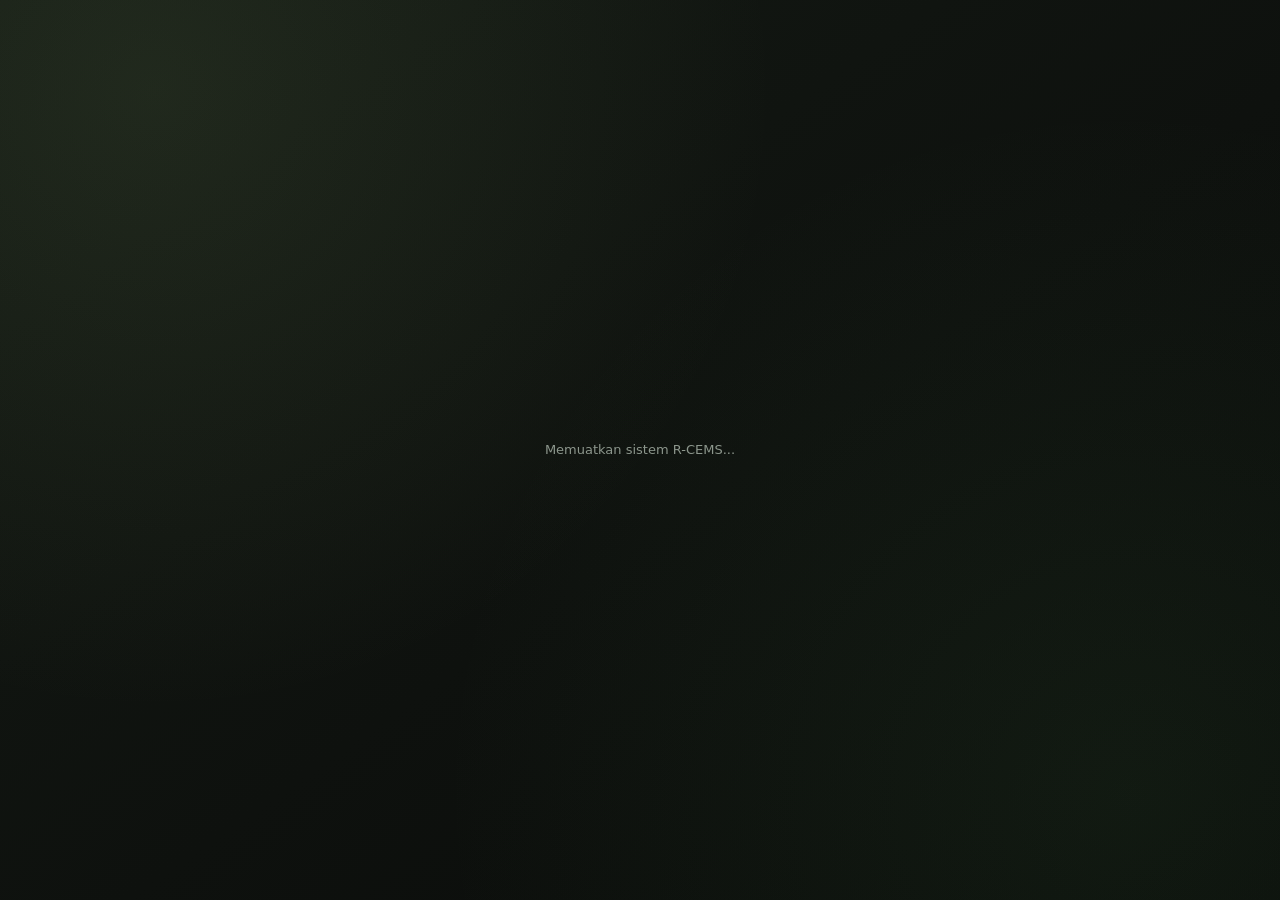
==== dashboard.html @ eef43d28 "fix: security, atomic storage, 3 labs, unified dashboard, and prediction engine" ====
<!DOCTYPE html>
<html lang="ms">
<head>
  <meta charset="UTF-8">
  <meta name="viewport" content="width=device-width, initial-scale=1.0">
  <title>Papan Pemuka · R-CEMS KVAS</title>
  <link rel="icon" type="image/png" href="assets/kvas-logo.png">
  <link rel="stylesheet" href="style.css">
</head>
<body>

  <div id="authLoading" class="auth-loading">
    <p>Memuatkan sistem R-CEMS...</p>
  </div>

  <div id="appShell" class="app-shell" hidden>
    <aside class="sidebar" id="sidebar">
      <div class="brand">
        <div class="brand-left">
          <button type="button" id="toggleSidebarBtn" class="brand-icon" title="Kecilkan / Buka Sidebar">
            <img src="assets/kvas-logo.png" alt="KVAS" class="brand-logo" onerror="this.hidden=true; this.nextElementSibling.hidden=false;">
            <span class="brand-fallback-text" hidden>KV</span>
          </button>
          <div class="brand-text">
            <h2>R-CEMS</h2>
          </div>
        </div>
      </div>

      <nav class="sidebar-nav" id="sidebarNav">
        <a class="nav-link active" href="#dashboard" data-section="dashboard">
          <svg width="18" height="18" viewBox="0 0 24 24" fill="none" stroke="currentColor" stroke-width="2"><rect x="3" y="3" width="7" height="7"></rect><rect x="14" y="3" width="7" height="7"></rect><rect x="14" y="14" width="7" height="7"></rect><rect x="3" y="14" width="7" height="7"></rect></svg>
          <span>Papan Pemuka</span>
        </a>
        <a class="nav-link" href="#peralatan" data-section="peralatan">
          <svg width="18" height="18" viewBox="0 0 24 24" fill="none" stroke="currentColor" stroke-width="2"><rect x="2" y="3" width="20" height="14" rx="2"></rect><line x1="8" y1="21" x2="16" y2="21"></line><line x1="12" y1="17" x2="12" y2="21"></line></svg>
          <span>Peralatan</span>
        </a>
        <a class="nav-link" href="#penyelenggaraan" data-section="penyelenggaraan">
          <svg width="18" height="18" viewBox="0 0 24 24" fill="none" stroke="currentColor" stroke-width="2"><path d="M14.7 6.3a1 1 0 0 0 0 1.4l1.6 1.6a1 1 0 0 0 1.4 0l3.77-3.77a6 6 0 0 1-7.94 7.94l-6.91 6.91a2.12 2.12 0 0 1-3-3l6.91-6.91a6 6 0 0 1 7.94-7.94l-3.76 3.76z"></path></svg>
          <span>Penyelenggaraan</span>
        </a>
        <a class="nav-link" href="#modul-ramalan" data-section="modul-ramalan">
          <svg width="18" height="18" viewBox="0 0 24 24" fill="none" stroke="currentColor" stroke-width="2"><polyline points="22 12 18 12 15 21 9 3 6 12 2 12"></polyline></svg>
          <span>Ramalan Penyelenggaraan</span>
        </a>
        <a class="nav-link" href="#laporan" data-section="laporan">
          <svg width="18" height="18" viewBox="0 0 24 24" fill="none" stroke="currentColor" stroke-width="2"><path d="M14 2H6a2 2 0 0 0-2 2v16a2 2 0 0 0 2 2h12a2 2 0 0 0 2-2V8z"></path><polyline points="14 2 14 8 20 8"></polyline><line x1="16" y1="13" x2="8" y2="13"></line><line x1="16" y1="17" x2="8" y2="17"></line></svg>
          <span>Laporan</span>
        </a>
        <a class="nav-link" href="#tetapan" data-section="tetapan">
          <svg width="18" height="18" viewBox="0 0 24 24" fill="none" stroke="currentColor" stroke-width="2"><circle cx="12" cy="12" r="3"></circle><path d="M19.4 15a1.65 1.65 0 0 0 .33 1.82l.06.06a2 2 0 1 1-2.83 2.83l-.06-.06a1.65 1.65 0 0 0-1.82-.33 1.65 1.65 0 0 0-1 1.51V21a2 2 0 1 1-4 0v-.09A1.65 1.65 0 0 0 9 19.4a1.65 1.65 0 0 0-1.82.33l-.06.06a2 2 0 1 1-2.83-2.83l.06-.06a1.65 1.65 0 0 0 .33-1.82 1.65 1.65 0 0 0-1.51-1H3a2 2 0 1 1 0-4h.09A1.65 1.65 0 0 0 4.6 9a1.65 1.65 0 0 0-.33-1.82l-.06-.06a2 2 0 1 1 2.83-2.83l.06.06a1.65 1.65 0 0 0 1.82.33H9a1.65 1.65 0 0 0 1-1.51V3a2 2 0 1 1 4 0v.09a1.65 1.65 0 0 0 1 1.51 1.65 1.65 0 0 0 1.82-.33l.06-.06a2 2 0 1 1 2.83 2.83l-.06.06a1.65 1.65 0 0 0-.33 1.82V9c.26.6.77 1.02 1.51 1H21a2 2 0 1 1 0 4h-.09a1.65 1.65 0 0 0-1.51 1z"></path></svg>
          <span>Tetapan</span>
        </a>
      </nav>
    </aside>

    <main class="main-content">
      <header class="topbar">
        <div class="topbar-left">
          <select id="labSwitcher" class="input-field lab-select" aria-label="Pilih Makmal">
            <option value="ALL">Semua Makmal</option>
          </select>
        </div>

        <div class="topbar-search-wrap">
          <button type="button" id="openSearchModalBtn" class="topbar-search-trigger">
            <svg width="14" height="14" viewBox="0 0 24 24" fill="none" stroke="currentColor" stroke-width="2">
              <circle cx="11" cy="11" r="8"></circle>
              <line x1="21" y1="21" x2="16.65" y2="16.65"></line>
            </svg>
            <span>Cari peralatan, rekod atau fungsi...</span>
            <kbd class="search-kbd">Ctrl K</kbd>
          </button>
        </div>

        <div class="account-menu">
          <button type="button" id="accountBtn" class="account-trigger">
            <div class="avatar" id="userAvatar">U</div>
            <strong id="userName">Pengguna</strong>
            <svg class="chevron-icon" width="13" height="13" viewBox="0 0 24 24" fill="none" stroke="currentColor" stroke-width="2">
              <polyline points="6 9 12 15 18 9"></polyline>
            </svg>
          </button>

          <div id="accountDropdown" class="account-dropdown">
            <div class="dropdown-section">
              <div class="dropdown-section-title"><span>Organisasi</span></div>
              <div class="dropdown-info">
                <strong>Makmal Komputer SKR</strong>
                <small>Kolej Vokasional Alor Setar</small>
              </div>
            </div>
            <div class="dropdown-section">
              <div class="dropdown-section-title"><span>Akaun</span></div>
              <div class="dropdown-info">
                <strong id="dropdownUserName">Pengguna</strong>
                <small id="userRoleLabel" class="role-badge">Penyelia</small>
              </div>
            </div>
            <div class="dropdown-section">
              <button type="button" id="logoutBtn" class="dropdown-item danger">Log Keluar</button>
            </div>
          </div>
        </div>
      </header>

      <section id="dashboard" class="content-section active-section">
        <div id="topAlertBanner" class="alert-banner" hidden>
          <div class="alert-content">
            <p class="alert-title" id="alertBannerTitle">Amaran Peralatan</p>
            <p class="alert-desc" id="maintenanceAlertText"></p>
          </div>
          <button type="button" id="alertActionBtn" class="button button-outline">Semak Komputer Rosak</button>
        </div>

        <div class="stats-grid">
          <article class="stat-card"><p class="stat-label">Jumlah Komputer</p><strong class="stat-value" id="statTotal">0</strong><span class="stat-sub">Berdaftar</span></article>
          <article class="stat-card"><p class="stat-label">Dalam Keadaan Baik</p><strong class="stat-value green-text" id="statBaik">0</strong><span class="stat-sub green-text">Sedia digunakan</span></article>
          <article class="stat-card"><p class="stat-label">Perlu Perhatian</p><strong class="stat-value orange-text" id="statPerhatian">0</strong><span class="stat-sub orange-text">Perlu diperiksa</span></article>
          <article class="stat-card"><p class="stat-label">Rosak / Penyelenggaraan</p><strong class="stat-value red-text" id="statRosak">0</strong><span class="stat-sub red-text">Tindakan segera</span></article>
        </div>

        <div class="chart-card">
          <h3>Taburan Kesihatan Komputer Makmal</h3>
          <div class="stacked-bar-container">
            <div class="stacked-bar-label"><span>Kadar Kebolehgunaan Sistem</span><strong id="visualHealthRatio">0% Sedia Digunakan</strong></div>
            <div class="stacked-bar-track">
              <div id="barBaik" class="bar-segment segment-baik"></div>
              <div id="barPerhatian" class="bar-segment segment-perhatian"></div>
              <div id="barRosak" class="bar-segment segment-rosak"></div>
            </div>
          </div>
          <div class="legend-grid">
            <div class="legend-item"><span class="legend-color legend-baik"></span><span>Baik (<strong id="legendBaikCount">0</strong>)</span></div>
            <div class="legend-item"><span class="legend-color legend-perhatian"></span><span>Perlu Perhatian (<strong id="legendPerhatianCount">0</strong>)</span></div>
            <div class="legend-item"><span class="legend-color legend-rosak"></span><span>Rosak (<strong id="legendRosakCount">0</strong>)</span></div>
          </div>
        </div>

        <div class="panel">
          <div class="panel-header">
            <div><h2>Ringkasan Peralatan Terkini</h2></div>
            <button type="button" id="viewAllEquipmentBtn" class="button-link">Lihat Semua</button>
          </div>
          <div class="table-wrap">
            <table class="data-table">
              <thead><tr><th>ID Peralatan</th><th>Makmal</th><th>Jenama / Model</th><th>Nombor Siri</th><th>Keadaan</th><th>Status</th></tr></thead>
              <tbody id="dashboardTableBody"></tbody>
            </table>
          </div>
        </div>
      </section>

      <section id="peralatan" class="content-section">
        <div class="panel">
          <div class="panel-header">
            <div><h2>Senarai Peralatan Makmal</h2><p>Semak dan urus inventori komputer mengikut makmal.</p></div>
            <div class="panel-actions">
              <input type="search" id="searchEquipment" placeholder="Cari ID, Jenama, Model, Siri...">
              <button type="button" id="addEquipmentBtn" class="button admin-only">+ Tambah Peralatan</button>
            </div>
          </div>
          <div class="table-wrap">
            <table class="data-table">
              <thead>
                <tr>
                  <th>ID Peralatan</th>
                  <th>Makmal</th>
                  <th>Jenama / Model</th>
                  <th>Nombor Siri</th>
                  <th>Lokasi</th>
                  <th>Keadaan</th>
                  <th>Status</th>
                  <th class="admin-only">Tindakan</th>
                </tr>
              </thead>
              <tbody id="equipmentTableBody"></tbody>
            </table>
          </div>
        </div>
      </section>

      <section id="penyelenggaraan" class="content-section">
        <div class="panel">
          <div class="panel-header">
            <div><h2>Rekod Penyelenggaraan &amp; Pembaikan</h2></div>
            <div class="panel-actions">
              <input type="search" id="searchMaintenance" placeholder="Cari ID rekod, PC atau catatan...">
              <button type="button" id="addMaintenanceBtn" class="button tech-only">+ Rekod Penyelenggaraan</button>
            </div>
          </div>
          <div class="table-wrap">
            <table class="data-table">
              <thead>
                <tr>
                  <th>ID Rekod</th>
                  <th>ID Peralatan</th>
                  <th>Makmal</th>
                  <th>Jenis</th>
                  <th>Tarikh</th>
                  <th>Catatan</th>
                  <th>Status</th>
                  <th class="tech-only">Tindakan</th>
                </tr>
              </thead>
              <tbody id="maintenanceTableBody"></tbody>
            </table>
          </div>
        </div>
      </section>

      <section id="modul-ramalan" class="content-section">
        <div class="panel">
          <div class="panel-header"><div><h2>Modul Ramalan Penyelenggaraan</h2></div></div>
          <div class="diagnostic-box">
            <div class="form-group inline-select">
              <label for="selectPcPrediction">Pilih Komputer untuk Analisis:</label>
              <select id="selectPcPrediction" class="input-field"></select>
            </div>
            <div id="predictionResultBox" class="diagnostic-results">
              <div class="diagnostic-header">
                <h3>Keputusan Analisis: <span id="rulePcId" class="mono-text">-</span></h3>
                <span id="ruleRiskBadge" class="badge">Menunggu Analisis</span>
              </div>
              <div class="metric-grid">
                <div class="metric-card"><small class="metric-label">Indeks Risiko Kerosakan</small><strong class="metric-value" id="ruleRiskScore">0%</strong></div>
                <div class="metric-card"><small class="metric-label">Cadangan Penyelenggaraan</small><strong class="metric-value highlight" id="ruleNextSchedule">-</strong></div>
              </div>
              <div class="action-panel">
                <p class="action-title">Cadangan Tindakan Teknikal:</p>
                <ul id="ruleActionList" class="action-list"><li>Sila pilih komputer di atas.</li></ul>
              </div>
            </div>
          </div>
        </div>
      </section>

      <section id="laporan" class="content-section">
        <div class="panel">
          <div class="panel-header">
            <div><h2>Laporan Status Makmal</h2></div>
            <button type="button" id="printReportBtn" class="button button-outline">Cetak Laporan</button>
          </div>
          <div class="report-container">
            <div class="report-box"><h3>Kesihatan Peralatan Makmal</h3><p id="reportHealthText" class="report-text">Memuatkan ringkasan...</p></div>
            <div class="report-box">
              <h4>Ringkasan Statistik</h4>
              <ul class="report-stats">
                <li><span>Jumlah PC:</span> <strong id="repTotal">0</strong></li>
                <li><span>PC Baik:</span> <strong id="repGood">0</strong></li>
                <li><span>PC Perlu Penyelenggaraan:</span> <strong id="repMaintenance">0</strong></li>
                <li><span>Jumlah Rekod Log:</span> <strong id="repLogsCount">0</strong></li>
              </ul>
            </div>
          </div>
        </div>
      </section>

      <section id="tetapan" class="content-section">
        <div class="panel">
          <div class="panel-header">
            <div><h2>Tetapan Pengurusan Sistem</h2><p>Urus makmal, jenama &amp; model peralatan serta peranan pengguna.</p></div>
            <button type="button" id="initDefaultSetupBtn" class="button button-outline">Inisialisasi 3 Makmal &amp; Jenama Lalai</button>
          </div>

          <div class="settings-grid">
            <div class="report-box">
              <h3>Makmal &amp; Susun Atur</h3>
              <form id="labForm">
                <div class="form-group"><label for="labIdInput">Kod Makmal</label><input type="text" id="labIdInput" required placeholder="cth: SKR-1" class="input-field mono-text"></div>
                <div class="form-group"><label for="labNameInput">Nama Makmal</label><input type="text" id="labNameInput" required placeholder="cth: Makmal SKR 1" class="input-field"></div>
                <div class="form-group"><label for="labRowsInput">Senarai Baris (dipisah koma)</label><input type="text" id="labRowsInput" required value="Baris A, Baris B, Baris C" class="input-field"></div>
                <div class="form-group"><label for="labSeatsInput">Bilangan Meja Setiap Baris</label><input type="number" id="labSeatsInput" min="1" max="60" value="10" required class="input-field"></div>
                <button type="submit" class="button">Simpan Makmal</button>
              </form>
              <div id="settingsLabsList" class="settings-list"></div>
            </div>

            <div class="report-box">
              <h3>Jenama &amp; Model</h3>
              <form id="brandForm">
                <input type="hidden" id="brandEditId" value="">
                <div class="form-group"><label for="brandNameInput">Nama Jenama</label><input type="text" id="brandNameInput" required placeholder="cth: Dell" class="input-field"></div>
                <div class="form-group"><label for="brandModelsInput">Model (dipisah koma)</label><input type="text" id="brandModelsInput" required placeholder="OptiPlex 3080, OptiPlex 5090" class="input-field"></div>
                <button type="submit" class="button">Simpan Jenama</button>
              </form>
              <div id="settingsBrandsList" class="settings-list"></div>
            </div>
          </div>

          <div class="report-box settings-users-box">
            <h3>Pengguna &amp; Peranan</h3>
            <div class="table-wrap">
              <table class="data-table">
                <thead><tr><th>Nama</th><th>Emel</th><th>Peranan</th></tr></thead>
                <tbody id="settingsUsersBody"></tbody>
              </table>
            </div>
          </div>
        </div>
      </section>

      <footer class="site-footer">R-CEMS · Rule-Based Computer Equipment Management System · Kolej Vokasional Alor Setar</footer>
    </main>
  </div>

  <dialog id="equipmentModal" class="custom-modal">
    <form id="equipmentForm">
      <div class="modal-header"><h3 id="modalEquipmentTitle">Tambah Peralatan Baru</h3></div>
      <input type="hidden" id="eqEditId" value="">
      <div class="form-group"><label for="eqLab">Makmal</label><select id="eqLab" required class="input-field"></select></div>
      <div class="form-group"><label for="eqId">ID Peralatan</label><input type="text" id="eqId" required placeholder="cth: PC-001" class="input-field mono-text"></div>
      <div class="form-group"><label for="eqBrand">Jenama</label><select id="eqBrand" required class="input-field"></select></div>
      <div class="form-group"><label for="eqModel">Model</label><select id="eqModel" required class="input-field"></select></div>
      <div class="form-group"><label for="eqSerial">Nombor Siri</label><input type="text" id="eqSerial" required class="input-field mono-text"></div>
      <div class="form-row-2">
        <div class="form-group"><label for="eqRow">Baris</label><select id="eqRow" required class="input-field"></select></div>
        <div class="form-group"><label for="eqSeat">Meja</label><select id="eqSeat" required class="input-field"></select></div>
      </div>
      <div class="form-row-2">
        <div class="form-group"><label for="eqCondition">Keadaan</label><select id="eqCondition" class="input-field"><option value="Baik">Baik</option><option value="Perlu diperiksa">Perlu diperiksa</option><option value="Rosak">Rosak</option></select></div>
        <div class="form-group"><label for="eqStatus">Status</label><select id="eqStatus" class="input-field"><option value="Aktif">Aktif</option><option value="Perlu perhatian">Perlu perhatian</option><option value="Penyelenggaraan">Penyelenggaraan</option></select></div>
      </div>
      <div class="modal-actions">
        <button type="button" id="cancelEquipmentBtn" class="button button-outline">Batal</button>
        <button type="submit" class="button">Simpan Rekod</button>
      </div>
    </form>
  </dialog>

  <dialog id="maintenanceModal" class="custom-modal">
    <form id="maintenanceForm">
      <div class="modal-header"><h3 id="modalMaintenanceTitle">Tambah Rekod Penyelenggaraan</h3></div>
      <input type="hidden" id="maintEditId" value="">
      <div class="form-group"><label for="maintPcId">Komputer</label><select id="maintPcId" required class="input-field mono-text"></select></div>
      <div class="form-group"><label for="maintType">Jenis</label><select id="maintType" class="input-field"><option value="Pencegahan (Preventive)">Pencegahan (Preventive)</option><option value="Pembaikan (Corrective)">Pembaikan (Corrective)</option><option value="Pemeriksaan Rutin">Pemeriksaan Rutin</option></select></div>
      <div class="form-group"><label for="maintDate">Tarikh</label><input type="date" id="maintDate" required class="input-field"></div>
      <div class="form-group"><label for="maintNotes">Catatan</label><textarea id="maintNotes" rows="3" required class="input-field"></textarea></div>
      <div class="form-group"><label for="maintStatus">Status</label><select id="maintStatus" class="input-field"><option value="Belum Selesai">Belum Selesai</option><option value="Dalam Proses">Dalam Proses</option><option value="Selesai">Selesai</option></select></div>
      <div id="syncPcWrapper" class="form-group checkbox-group" hidden>
        <label class="checkbox-label">
          <input type="checkbox" id="syncPcHealthyCheckbox" checked>
          <span>Kemaskini status komputer kepada Baik / Aktif</span>
        </label>
      </div>
      <div class="modal-actions">
        <button type="button" id="cancelMaintenanceBtn" class="button button-outline">Batal</button>
        <button type="submit" class="button">Rekodkan</button>
      </div>
    </form>
  </dialog>

  <dialog id="confirmModal" class="custom-modal">
    <div class="modal-header"><h3 id="confirmTitle">Pengesahan</h3></div>
    <p id="confirmMessage" class="confirm-message"></p>
    <div class="modal-actions">
      <button type="button" id="confirmCancelBtn" class="button button-outline">Batal</button>
      <button type="button" id="confirmOkBtn" class="button">Sahkan</button>
    </div>
  </dialog>

  <dialog id="commandModal" class="command-modal">
    <div class="command-box">
      <div class="command-input-row">
        <svg width="16" height="16" viewBox="0 0 24 24" fill="none" stroke="currentColor" stroke-width="2">
          <circle cx="11" cy="11" r="8"></circle>
          <line x1="21" y1="21" x2="16.65" y2="16.65"></line>
        </svg>
        <input type="text" id="commandSearchInput" placeholder="Cari fungsi, peralatan atau rekod..." autocomplete="off">
        <kbd class="search-kbd">ESC</kbd>
      </div>
      <div id="commandResults" class="command-results"></div>
    </div>
  </dialog>

  <div id="toastContainer" class="toast-container"></div>

  <script type="module" src="js/app.js"></script>
</body>
</html>
---- style.css ----
/* ==========================================================
   R-CEMS LAB MANAGEMENT — DARK GREEN SHARP / COMPACT (style.css)
   ========================================================== */

:root {
  --bg: #0e110e;
  --surface: rgba(21, 25, 21, 0.88);
  --surface-solid: #151915;
  --surface-2: rgba(27, 33, 27, 0.94);
  --border: #252c25;
  --border-strong: #323b32;
  --text: #e8ece8;
  --muted: #8c968c;
  --accent: #9bbd78;
  --accent-hover: #accb8c;
  --success: #68b86a;
  --warning: #e0b354;
  --danger: #d96660;
}

* {
  box-sizing: border-box;
}

body {
  margin: 0;
  background-color: var(--bg);
  background-image:
    radial-gradient(circle at 12% 10%, rgba(155, 189, 120, 0.10) 0%, transparent 45%),
    radial-gradient(circle at 88% 88%, rgba(104, 184, 106, 0.08) 0%, transparent 50%),
    linear-gradient(145deg, #141a14 0%, #0e110e 55%, #090b09 100%);
  background-attachment: fixed;
  color: var(--text);
  font-family: 'Inter', system-ui, -apple-system, BlinkMacSystemFont, sans-serif;
  font-size: 13px;
  line-height: 1.45;
  display: flex;
  min-height: 100vh;
}

.mono-text {
  font-family: 'JetBrains Mono', 'Consolas', monospace;
}

.green-text { color: var(--success); }
.orange-text { color: var(--warning); }
.red-text { color: var(--danger); }

/* Role-based visibility */
body[data-role="Penyelia"] .admin-only,
body[data-role="Penyelia"] .tech-only {
  display: none !important;
}
body[data-role="Juruteknik"] .admin-only {
  display: none !important;
}

/* ==========================================================
   SIDEBAR
   ========================================================== */
.sidebar {
  width: 240px;
  flex-shrink: 0;
  background: var(--surface);
  backdrop-filter: blur(10px);
  -webkit-backdrop-filter: blur(10px);
  padding: 0;
  display: flex;
  flex-direction: column;
  transition: width 0.2s ease;
}

.brand {
  display: flex;
  align-items: center;
  justify-content: space-between;
  gap: 10px;
  min-height: 58px;
  padding: 10px 14px;
  margin-bottom: 0;
  background: var(--surface-solid);
}

.brand-left {
  display: flex;
  align-items: center;
  gap: 10px;
}

.brand-icon {
  width: 34px;
  height: 34px;
  border-radius: 2px;
  background: rgba(155, 189, 120, 0.14);
  color: var(--accent);
  border: 1px solid rgba(155, 189, 120, 0.35);
  display: grid;
  place-items: center;
  font-weight: 700;
  font-size: 13px;
  flex-shrink: 0;
  cursor: pointer;
  transition: background 0.15s ease;
}

.brand-icon:hover {
  background: rgba(155, 189, 120, 0.24);
}

.brand-text h2 {
  margin: 0;
  font-size: 15px;
  font-weight: 700;
  letter-spacing: 0.03em;
  color: var(--text);
}

/* Collapsed Sidebar */
.sidebar.collapsed {
  width: 68px;
  align-items: center;
}

.sidebar.collapsed .brand {
  justify-content: center;
  width: 100%;
}

.sidebar.collapsed .brand-left {
  justify-content: center;
}

.sidebar.collapsed .brand-text,
.sidebar.collapsed .nav-link span {
  display: none;
}

.sidebar.collapsed .sidebar-nav {
  width: 100%;
  align-items: center;
}

.sidebar.collapsed .nav-link {
  justify-content: center;
  padding: 9px;
  width: 40px;
  height: 40px;
}

.sidebar-nav {
  display: flex;
  flex-direction: column;
  gap: 4px;
  flex: 1;
  padding: 14px 12px;
  border-right: 1px solid var(--border);
}

.nav-link {
  display: flex;
  align-items: center;
  gap: 11px;
  padding: 8px 10px;
  border-radius: 2px;
  color: var(--muted);
  text-decoration: none;
  font-size: 13px;
  font-weight: 500;
  border: 1px solid transparent;
  transition: all 0.15s ease;
}

.nav-link:hover {
  background: var(--surface-2);
  color: var(--text);
}

.nav-link.active {
  background: rgba(155, 189, 120, 0.12);
  color: var(--accent);
  border-color: rgba(155, 189, 120, 0.28);
}

.nav-link svg {
  flex-shrink: 0;
}

.avatar {
  width: 34px;
  height: 34px;
  border-radius: 2px;
  background: rgba(155, 189, 120, 0.16);
  border: 1px solid rgba(155, 189, 120, 0.3);
  color: var(--accent);
  display: grid;
  place-items: center;
  font-weight: 700;
  font-size: 13px;
  flex-shrink: 0;
}

.role-badge {
  font-size: 11px;
  color: var(--accent);
}

/* ==========================================================
   TOPBAR, COMMAND PALETTE & ACCOUNT DROPDOWN
   ========================================================== */
.topbar {
  position: relative;
  z-index: 100;
  display: flex;
  align-items: center;
  justify-content: flex-end;
  min-height: 58px;
  padding: 10px 28px;
  background: var(--surface-solid);
  border-bottom: 1px solid var(--border);
  margin-bottom: 22px;
}

.topbar-search-wrap {
  position: absolute;
  left: 50%;
  transform: translateX(-50%);
  width: 100%;
  max-width: 340px;
}

.topbar-search-trigger {
  width: 100%;
  height: 32px;
  padding: 0 8px 0 10px;
  background: rgba(14, 17, 14, 0.85);
  border: 1px solid var(--border-strong);
  border-radius: 2px;
  color: var(--muted);
  font-size: 13px;
  font-family: inherit;
  display: flex;
  align-items: center;
  gap: 8px;
  cursor: pointer;
  transition: border-color 0.15s ease, color 0.15s ease;
}

.topbar-search-trigger:hover {
  border-color: var(--accent);
  color: var(--text);
}

.topbar-search-trigger span {
  flex: 1;
  text-align: left;
}

.search-kbd {
  font-size: 10px;
  font-family: 'JetBrains Mono', monospace;
  color: var(--muted);
  background: var(--surface-2);
  border: 1px solid var(--border);
  padding: 1px 5px;
  border-radius: 2px;
  pointer-events: none;
}

/* Floating Command Modal */
dialog.command-modal {
  padding: 0;
  border: 1px solid var(--border-strong);
  border-radius: 2px;
  background: #0d100d;
  color: var(--text);
  width: 92%;
  max-width: 520px;
  margin-top: 84px;
  box-shadow: 0 24px 60px rgba(0, 0, 0, 0.85);
}

dialog.command-modal::backdrop {
  background: rgba(0, 0, 0, 0.72);
  backdrop-filter: blur(2px);
  -webkit-backdrop-filter: blur(2px);
}

.command-input-row {
  display: flex;
  align-items: center;
  gap: 10px;
  padding: 12px 14px;
  border-bottom: 1px solid var(--border);
  color: var(--muted);
}

.command-input-row input {
  flex: 1;
  background: transparent;
  border: none;
  color: var(--text);
  font-size: 14px;
  height: auto;
  padding: 0;
}

.command-input-row input:focus {
  outline: none;
}

.command-group-label {
  padding: 10px 10px 6px;
  font-size: 11px;
  font-weight: 500;
  color: var(--muted);
}

.command-group-label:not(:first-child) {
  margin-top: 8px;
  padding-top: 12px;
  border-top: 1px solid var(--border);
}

.command-results {
  max-height: 320px;
  overflow-y: auto;
  padding: 4px 6px 8px;
}

.command-item {
  width: 100%;
  display: flex;
  align-items: center;
  justify-content: space-between;
  gap: 12px;
  padding: 9px 10px;
  background: transparent;
  border: none;
  border-radius: 2px;
  color: var(--text);
  font-size: 13px;
  font-family: inherit;
  text-align: left;
  cursor: pointer;
}

.command-item:hover,
.command-item.selected {
  background: rgba(155, 189, 120, 0.14);
  color: var(--accent);
}

.command-item-left {
  display: flex;
  align-items: center;
  gap: 10px;
}

.command-item-left svg {
  width: 16px;
  height: 16px;
  color: var(--muted);
  flex-shrink: 0;
}

.command-item:hover .command-item-left svg,
.command-item.selected .command-item-left svg {
  color: var(--accent);
}

.command-item small {
  font-size: 11px;
  color: var(--muted);
}

/* Account Dropdown (Minimal Neon Style) */
.account-menu {
  position: relative;
}

.account-trigger {
  display: flex;
  align-items: center;
  gap: 8px;
  background: transparent;
  border: 1px solid transparent;
  border-radius: 4px;
  padding: 4px 8px;
  color: var(--text);
  cursor: pointer;
  transition: background 0.15s ease, border-color 0.15s ease;
}

.account-trigger:hover {
  background: rgba(255, 255, 255, 0.04);
  border-color: var(--border);
}

.account-trigger .avatar {
  width: 24px;
  height: 24px;
  border-radius: 50%;
  font-size: 11px;
}

.account-trigger strong {
  font-size: 13px;
  font-weight: 500;
}

.account-trigger .chevron-icon {
  color: var(--muted);
}

.account-dropdown {
  display: none;
  position: absolute;
  top: calc(100% + 6px);
  right: 0;
  width: 230px;
  background: #0d100d;
  border: 1px solid var(--border-strong);
  border-radius: 2px;
  box-shadow: 0 16px 36px rgba(0, 0, 0, 0.78);
  z-index: 1000;
}

.account-dropdown.open {
  display: block;
}

.dropdown-section {
  padding: 10px 14px;
  border-bottom: 1px solid var(--border);
}

.dropdown-section:last-child {
  border-bottom: none;
  padding: 4px;
}

.dropdown-section-title {
  display: flex;
  align-items: center;
  gap: 7px;
  font-size: 11px;
  font-weight: 500;
  color: var(--muted);
  margin-bottom: 8px;
}

.dropdown-info {
  display: flex;
  flex-direction: column;
  gap: 2px;
}

.dropdown-info strong {
  font-size: 13px;
  font-weight: 600;
  color: var(--text);
}

.dropdown-info small {
  font-size: 12px;
  color: var(--muted);
}

.dropdown-status-row {
  display: flex;
  align-items: center;
  justify-content: space-between;
  font-size: 12px;
  font-weight: 500;
  color: var(--text);
}

.dropdown-item {
  width: 100%;
  text-align: left;
  background: transparent;
  border: none;
  border-radius: 2px;
  padding: 8px 10px;
  font-size: 13px;
  font-weight: 500;
  font-family: inherit;
  cursor: pointer;
}

.dropdown-item.danger {
  color: var(--text);
  transition: background 0.15s ease, color 0.15s ease;
}

.dropdown-item.danger:hover {
  background: rgba(217, 102, 96, 0.14);
  color: var(--danger);
}

/* ==========================================================
   MAIN CONTENT & SECTIONS
   ========================================================== */
.main-content {
  flex: 1;
  padding: 0 0 24px 0;
  overflow-y: auto;
  display: flex;
  flex-direction: column;
}

.main-content > .content-section,
.main-content > .site-footer {
  padding-left: 28px;
  padding-right: 28px;
}

.content-section {
  display: none;
}

.content-section.active-section {
  display: block;
}

/* ==========================================================
   JOINED SQUARE KPI STRIP, CHARTS & ALERTS
   ========================================================== */
.stats-grid {
  display: grid;
  grid-template-columns: repeat(auto-fit, minmax(180px, 1fr));
  gap: 0;
  border: 1px solid var(--border);
  background: var(--surface);
  backdrop-filter: blur(8px);
  -webkit-backdrop-filter: blur(8px);
  border-radius: 0;
  margin-bottom: 16px;
}

.stat-card {
  background: transparent;
  border: none;
  border-right: 1px solid var(--border);
  border-bottom: 1px solid var(--border);
  border-radius: 0;
  padding: 14px 16px;
  display: flex;
  flex-direction: column;
  gap: 3px;
}

.stat-card:last-child {
  border-right: none;
}

.stat-label {
  margin: 0;
  font-size: 11px;
  text-transform: uppercase;
  letter-spacing: 0.05em;
  color: var(--muted);
}

.stat-value {
  font-size: 24px;
  font-weight: 700;
  line-height: 1.2;
}

.stat-sub {
  font-size: 11px;
  color: var(--muted);
}

.chart-card {
  background: var(--surface);
  backdrop-filter: blur(8px);
  -webkit-backdrop-filter: blur(8px);
  border: 1px solid var(--border);
  border-radius: 0;
  padding: 16px 18px;
  margin-bottom: 16px;
}

.chart-card h3 {
  margin: 0 0 12px;
  font-size: 14px;
  font-weight: 600;
}

.stacked-bar-label {
  display: flex;
  justify-content: space-between;
  font-size: 12px;
  color: var(--muted);
  margin-bottom: 6px;
}

.stacked-bar-label strong {
  color: var(--text);
}

.stacked-bar-track {
  height: 10px;
  background: rgba(14, 17, 14, 0.85);
  border-radius: 0;
  overflow: hidden;
  display: flex;
  border: 1px solid var(--border);
}

.bar-segment { height: 100%; transition: width 0.3s ease; }
.segment-baik { background: var(--success); }
.segment-perhatian { background: var(--warning); }
.segment-rosak { background: var(--danger); }

.legend-grid {
  display: flex;
  flex-wrap: wrap;
  gap: 18px;
  margin-top: 12px;
  font-size: 12px;
  color: var(--muted);
}

.legend-item {
  display: flex;
  align-items: center;
  gap: 7px;
}

.legend-color {
  width: 9px;
  height: 9px;
  border-radius: 0;
}

.alert-banner {
  background: rgba(224, 179, 84, 0.07);
  border: 1px solid rgba(224, 179, 84, 0.3);
  border-radius: 0;
  padding: 12px 16px;
  margin-bottom: 16px;
  display: flex;
  align-items: center;
  justify-content: space-between;
  gap: 14px;
}

.alert-title {
  margin: 0;
  font-size: 13px;
  font-weight: 600;
  color: var(--warning);
}

.alert-desc {
  margin: 2px 0 0;
  font-size: 12px;
  color: var(--text);
}

/* ==========================================================
   PANELS & HIGH-DENSITY COMPACT TABLES (NEON BRANCHES STYLE)
   ========================================================== */
.panel {
  background: var(--surface);
  backdrop-filter: blur(8px);
  -webkit-backdrop-filter: blur(8px);
  border: 1px solid var(--border);
  border-radius: 0;
  padding: 16px 18px;
  margin-bottom: 16px;
}

.panel-header {
  display: flex;
  flex-wrap: wrap;
  align-items: center;
  justify-content: space-between;
  gap: 10px;
  margin-bottom: 14px;
}

.panel-header h2 {
  margin: 0;
  font-size: 15px;
  font-weight: 600;
}

.panel-header p {
  margin: 2px 0 0;
  font-size: 12px;
  color: var(--muted);
}

.panel-actions {
  display: flex;
  align-items: center;
  gap: 8px;
}

.panel-actions input[type="search"] {
  width: 240px;
}

.table-wrap {
  width: 100%;
  overflow-x: auto;
  border: 1px solid var(--border);
  background: rgba(14, 17, 14, 0.55);
}

.data-table {
  width: 100%;
  border-collapse: collapse;
  font-size: 13px;
}

.data-table thead tr {
  background: rgba(21, 25, 21, 0.9);
  border-bottom: 1px solid var(--border);
}

.data-table th,
.data-table td {
  text-align: left;
  padding: 8px 12px;
  border-bottom: 1px solid var(--border);
  white-space: nowrap;
}

.data-table tbody tr:last-child td {
  border-bottom: none;
}

.data-table th {
  color: var(--muted);
  font-size: 11px;
  font-weight: 500;
  text-transform: uppercase;
  letter-spacing: 0.05em;
}

.data-table tbody tr:hover td {
  background: rgba(155, 189, 120, 0.04);
}

/* ==========================================================
   NEON-STYLE DOT STATUS PILLS (Active / Idle / Warning / Danger)
   ========================================================== */
.badge {
  display: inline-flex;
  align-items: center;
  gap: 6px;
  padding: 2px 9px;
  border-radius: 999px;
  font-size: 11px;
  font-weight: 500;
  background: rgba(255, 255, 255, 0.04);
  border: 1px solid var(--border-strong);
  color: var(--text);
}

.badge::before {
  content: "";
  width: 6px;
  height: 6px;
  border-radius: 50%;
  background: var(--success);
  flex-shrink: 0;
}

.badge.attention,
.badge.warning {
  background: rgba(224, 179, 84, 0.08);
  border-color: rgba(224, 179, 84, 0.3);
  color: var(--warning);
}

.badge.attention::before,
.badge.warning::before {
  background: var(--warning);
}

.badge.danger,
.badge.critical {
  background: rgba(217, 102, 96, 0.08);
  border-color: rgba(217, 102, 96, 0.32);
  color: var(--danger);
}

.badge.danger::before,
.badge.critical::before {
  background: var(--danger);
}

/* ==========================================================
   DIAGNOSTIC & REPORT MODULES (SHARP SQUARES)
   ========================================================== */
.diagnostic-box {
  display: flex;
  flex-direction: column;
  gap: 14px;
}

.inline-select {
  max-width: 340px;
}

.diagnostic-results {
  background: rgba(14, 17, 14, 0.65);
  border: 1px solid var(--border);
  border-radius: 0;
  padding: 16px;
}

.diagnostic-header {
  display: flex;
  align-items: center;
  justify-content: space-between;
  margin-bottom: 12px;
}

.diagnostic-header h3 {
  margin: 0;
  font-size: 14px;
}

.metric-grid {
  display: grid;
  grid-template-columns: repeat(auto-fit, minmax(200px, 1fr));
  gap: 0;
  border: 1px solid var(--border);
  margin-bottom: 14px;
}

.metric-card {
  background: var(--surface);
  border: none;
  border-right: 1px solid var(--border);
  border-radius: 0;
  padding: 12px 14px;
  display: flex;
  flex-direction: column;
  gap: 3px;
}

.metric-card:last-child {
  border-right: none;
}

.metric-label { font-size: 11px; text-transform: uppercase; letter-spacing: 0.04em; color: var(--muted); }
.metric-value { font-size: 18px; font-weight: 700; }
.metric-value.highlight { color: var(--accent); }

.action-title {
  margin: 0 0 6px;
  font-size: 11px;
  text-transform: uppercase;
  letter-spacing: 0.04em;
  font-weight: 600;
  color: var(--muted);
}

.action-list {
  margin: 0;
  padding-left: 18px;
  font-size: 13px;
}

.report-container {
  display: grid;
  grid-template-columns: repeat(auto-fit, minmax(260px, 1fr));
  gap: 14px;
}

.report-box {
  background: rgba(14, 17, 14, 0.65);
  border: 1px solid var(--border);
  border-radius: 0;
  padding: 14px 16px;
}

.report-box h3,
.report-box h4 {
  margin: 0 0 8px;
  font-size: 14px;
}

.report-stats {
  list-style: none;
  margin: 0;
  padding: 0;
}

.report-stats li {
  display: flex;
  justify-content: space-between;
  padding: 6px 0;
  border-bottom: 1px solid var(--border);
}

.report-stats li:last-child {
  border-bottom: none;
}

.site-footer {
  margin-top: auto;
  padding-top: 18px;
  font-size: 11px;
  color: var(--muted);
  text-align: center;
}

/* ==========================================================
   BUTTONS, INPUTS, MODALS & TOASTS (SHARP CORNERS)
   ========================================================== */
.button {
  display: inline-flex;
  align-items: center;
  justify-content: center;
  gap: 6px;
  height: 32px;
  padding: 0 12px;
  border-radius: 2px;
  border: 1px solid transparent;
  background: var(--accent);
  color: #0e110e;
  font-size: 12px;
  font-weight: 600;
  cursor: pointer;
}

.button:hover { background: var(--accent-hover); }

.button-outline {
  background: rgba(14, 17, 14, 0.6);
  color: var(--text);
  border-color: var(--border-strong);
}

.button-outline:hover { background: var(--surface-2); }

.button-link {
  background: transparent;
  border: none;
  color: var(--accent);
  font-size: 12px;
  font-weight: 500;
  cursor: pointer;
}

.input-field,
input[type="search"],
input[type="text"],
input[type="email"],
input[type="password"],
input[type="date"],
select,
textarea {
  width: 100%;
  background: rgba(14, 17, 14, 0.85);
  border: 1px solid var(--border-strong);
  color: var(--text);
  padding: 6px 10px;
  border-radius: 2px;
  font-size: 13px;
  font-family: inherit;
}

input[type="search"],
input[type="text"],
input[type="email"],
input[type="password"],
input[type="date"],
select {
  height: 32px;
}

.input-field:focus,
input:focus,
select:focus,
textarea:focus {
  outline: none;
  border-color: var(--accent);
}

.form-group { margin-bottom: 12px; }
.form-group label {
  display: block;
  font-size: 11px;
  text-transform: uppercase;
  letter-spacing: 0.04em;
  color: #aeb8ae;
  margin-bottom: 5px;
}

dialog.custom-modal {
  background: var(--surface-solid);
  color: var(--text);
  border: 1px solid var(--border-strong);
  border-radius: 2px;
  padding: 20px;
  width: 100%;
  max-width: 430px;
}

dialog.custom-modal::backdrop { background: rgba(0, 0, 0, 0.72); }
.modal-header h3 { margin: 0 0 14px; font-size: 15px; }
.modal-actions {
  display: flex;
  justify-content: flex-end;
  gap: 8px;
  margin-top: 16px;
}

.toast-container {
  position: fixed;
  bottom: 20px;
  right: 20px;
  display: flex;
  flex-direction: column;
  gap: 8px;
  z-index: 9999;
}

.toast {
  background: var(--surface-solid);
  border: 1px solid var(--accent);
  color: var(--text);
  padding: 9px 14px;
  border-radius: 2px;
  font-size: 12px;
}

/* ==========================================================
   AUTH PAGE (index.html)
   ========================================================== */
body.auth-body {
  display: grid;
  place-items: center;
  padding: 20px;
  min-height: 100vh;
}

.auth-card {
  width: 100%;
  max-width: 390px;
  background: var(--surface);
  backdrop-filter: blur(12px);
  -webkit-backdrop-filter: blur(12px);
  border: 1px solid var(--border-strong);
  border-radius: 2px;
  padding: 26px;
  box-shadow: 0 16px 40px rgba(0, 0, 0, 0.5);
}

.auth-brand {
  display: flex;
  align-items: center;
  gap: 12px;
  margin-bottom: 20px;
}

.auth-brand h2 { margin: 0; font-size: 15px; }
.auth-brand p { margin: 2px 0 0; font-size: 12px; color: var(--muted); }

.auth-tabs {
  display: grid;
  grid-template-columns: 1fr 1fr;
  gap: 4px;
  margin-bottom: 16px;
  background: rgba(14, 17, 14, 0.75);
  padding: 3px;
  border-radius: 2px;
  border: 1px solid var(--border);
}

.auth-tab {
  background: transparent;
  border: none;
  color: var(--muted);
  padding: 7px;
  font-size: 12px;
  font-weight: 600;
  border-radius: 2px;
  cursor: pointer;
}

.auth-tab.active {
  background: rgba(155, 189, 120, 0.15);
  color: var(--accent);
}

.auth-submit { width: 100%; height: 36px; margin-top: 6px; }

.auth-error {
  background: rgba(217, 102, 96, 0.12);
  border: 1px solid var(--danger);
  color: var(--danger);
  padding: 8px 10px;
  border-radius: 2px;
  font-size: 12px;
  margin-bottom: 12px;
}

.demo-box {
  margin-top: 16px;
  padding-top: 12px;
  border-top: 1px solid var(--border);
  font-size: 11px;
  color: var(--muted);
}

.demo-title { margin: 0 0 6px; font-weight: 600; color: var(--text); }
.demo-box ul { margin: 0; padding-left: 16px; }
.demo-box li { margin-bottom: 3px; }

/* Milestone A structural helpers */
[hidden] { display: none !important; }
.app-shell { display: flex; min-height: 100vh; width: 100%; }
.auth-loading { display: grid; place-items: center; min-height: 100vh; width: 100%; color: var(--muted); }
.topbar { justify-content: space-between; }
.topbar-left { display: flex; align-items: center; gap: 10px; }
.lab-select { width: auto; min-width: 170px; }
.form-row-2 { display: grid; grid-template-columns: 1fr 1fr; gap: 10px; }
.settings-grid { display: grid; grid-template-columns: repeat(auto-fit, minmax(280px, 1fr)); gap: 14px; margin-bottom: 14px; }
.settings-list { display: flex; flex-direction: column; gap: 8px; margin-top: 12px; }
.settings-item { display: flex; align-items: center; justify-content: space-between; gap: 10px; padding: 8px 10px; border: 1px solid var(--border); }
.settings-item small { display: block; color: var(--muted); font-size: 11px; }
.settings-users-box { margin-top: 14px; }
.actions-cell { white-space: nowrap; display: flex; gap: 6px; }
.btn-sm { height: 26px; padding: 0 8px; font-size: 11px; }
.btn-danger-outline { color: var(--danger); border-color: rgba(217, 102, 96, 0.35); }
.button-danger { background: var(--danger); color: #fff; }
.empty-cell { text-align: center; padding: 20px; color: var(--muted); }
.notes-cell { white-space: normal; min-width: 180px; max-width: 320px; }
.checkbox-label { display: flex; align-items: center; gap: 8px; font-size: 12px; cursor: pointer; text-transform: none; }
.checkbox-label input { width: auto; height: auto; }
.auth-divider { display: flex; align-items: center; gap: 10px; margin: 14px 0; color: var(--muted); font-size: 11px; }
.auth-divider::before, .auth-divider::after { content: ""; flex: 1; height: 1px; background: var(--border); }
.auth-google { width: 100%; height: 36px; gap: 8px; }
.auth-note { margin: 10px 0 0; font-size: 11px; color: var(--muted); text-align: center; }
.brand-logo { width: 22px; height: 22px; object-fit: contain; }
.legend-baik { background: var(--success); }
.legend-perhatian { background: var(--warning); }
.legend-rosak { background: var(--danger); }
.alert-critical { background: rgba(217, 102, 96, 0.12); border-color: rgba(217, 102, 96, 0.4); }
.alert-critical .alert-title { color: var(--danger); }
.role-select { width: auto; min-width: 130px; }
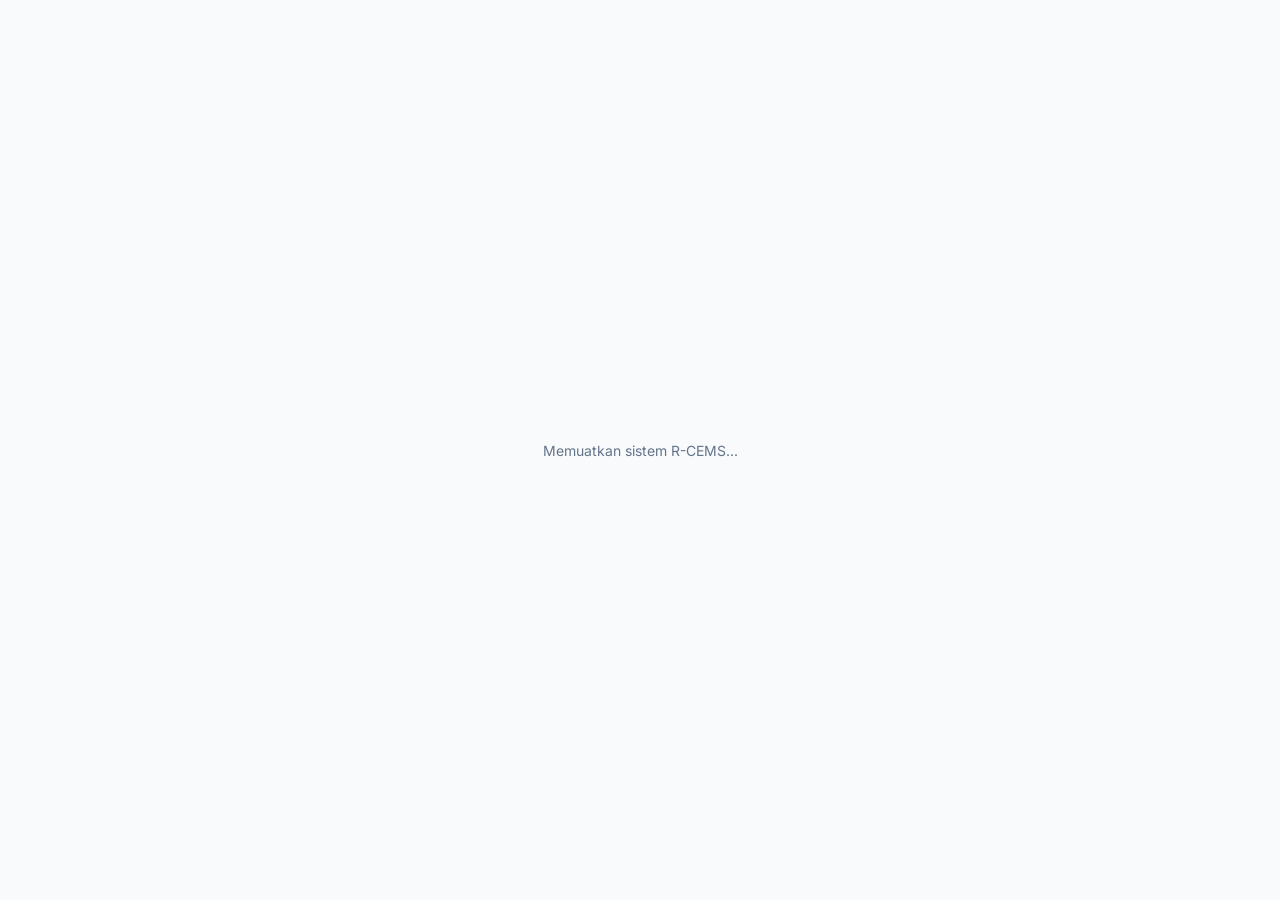
==== commit 67368a91: "ui: remove AI slop, light/dark theme, KVAS logo, alerts, dropdowns, Ctrl+K & A4 print report" ====
--- a/dashboard.html
+++ b/dashboard.html
@@ -1,10 +1,13 @@
 <!DOCTYPE html>
-<html lang="ms">
+<html lang="ms" data-theme="light">
 <head>
   <meta charset="UTF-8">
   <meta name="viewport" content="width=device-width, initial-scale=1.0">
   <title>Papan Pemuka · R-CEMS KVAS</title>
   <link rel="icon" type="image/png" href="assets/kvas-logo.png">
+  <link rel="preconnect" href="https://fonts.googleapis.com">
+  <link rel="preconnect" href="https://fonts.gstatic.com" crossorigin>
+  <link href="https://fonts.googleapis.com/css2?family=Inter:wght@400;500;600;700&family=JetBrains+Mono:wght@400;500&display=swap" rel="stylesheet">
   <link rel="stylesheet" href="style.css">
 </head>
 <body>
@@ -14,15 +17,18 @@
   </div>
 
   <div id="appShell" class="app-shell" hidden>
+    <div id="sidebarBackdrop" class="sidebar-backdrop"></div>
+
     <aside class="sidebar" id="sidebar">
       <div class="brand">
         <div class="brand-left">
           <button type="button" id="toggleSidebarBtn" class="brand-icon" title="Kecilkan / Buka Sidebar">
-            <img src="assets/kvas-logo.png" alt="KVAS" class="brand-logo" onerror="this.hidden=true; this.nextElementSibling.hidden=false;">
+            <img src="assets/kvas-logo.png" alt="Logo KVAS" class="brand-logo" onerror="this.hidden=true; this.nextElementSibling.hidden=false;">
             <span class="brand-fallback-text" hidden>KV</span>
           </button>
           <div class="brand-text">
             <h2>R-CEMS</h2>
+            <small>KV Alor Setar</small>
           </div>
         </div>
       </div>
@@ -58,13 +64,20 @@
     <main class="main-content">
       <header class="topbar">
         <div class="topbar-left">
+          <button type="button" id="mobileMenuBtn" class="mobile-menu-btn" aria-label="Buka Menu">
+            <svg width="18" height="18" viewBox="0 0 24 24" fill="none" stroke="currentColor" stroke-width="2">
+              <line x1="3" y1="6" x2="21" y2="6"></line>
+              <line x1="3" y1="12" x2="21" y2="12"></line>
+              <line x1="3" y1="18" x2="21" y2="18"></line>
+            </svg>
+          </button>
           <select id="labSwitcher" class="input-field lab-select" aria-label="Pilih Makmal">
             <option value="ALL">Semua Makmal</option>
           </select>
         </div>
 
         <div class="topbar-search-wrap">
-          <button type="button" id="openSearchModalBtn" class="topbar-search-trigger">
+          <button type="button" id="openSearchModalBtn" class="topbar-search-trigger" title="Cari (Ctrl+K)">
             <svg width="14" height="14" viewBox="0 0 24 24" fill="none" stroke="currentColor" stroke-width="2">
               <circle cx="11" cy="11" r="8"></circle>
               <line x1="21" y1="21" x2="16.65" y2="16.65"></line>
@@ -74,32 +87,51 @@
           </button>
         </div>
 
-        <div class="account-menu">
-          <button type="button" id="accountBtn" class="account-trigger">
-            <div class="avatar" id="userAvatar">U</div>
-            <strong id="userName">Pengguna</strong>
-            <svg class="chevron-icon" width="13" height="13" viewBox="0 0 24 24" fill="none" stroke="currentColor" stroke-width="2">
-              <polyline points="6 9 12 15 18 9"></polyline>
+        <div class="topbar-right">
+          <button type="button" id="themeToggleBtn" class="theme-toggle-btn" title="Tukar Tema Cerah / Gelap" aria-label="Tukar Tema">
+            <svg id="themeIconSun" width="16" height="16" viewBox="0 0 24 24" fill="none" stroke="currentColor" stroke-width="2" hidden>
+              <circle cx="12" cy="12" r="5"></circle>
+              <line x1="12" y1="1" x2="12" y2="3"></line>
+              <line x1="12" y1="21" x2="12" y2="23"></line>
+              <line x1="4.22" y1="4.22" x2="5.64" y2="5.64"></line>
+              <line x1="18.36" y1="18.36" x2="19.78" y2="19.78"></line>
+              <line x1="1" y1="12" x2="3" y2="12"></line>
+              <line x1="21" y1="12" x2="23" y2="12"></line>
+              <line x1="4.22" y1="19.78" x2="5.64" y2="18.36"></line>
+              <line x1="18.36" y1="5.64" x2="19.78" y2="4.22"></line>
+            </svg>
+            <svg id="themeIconMoon" width="16" height="16" viewBox="0 0 24 24" fill="none" stroke="currentColor" stroke-width="2">
+              <path d="M21 12.79A9 9 0 1 1 11.21 3 7 7 0 0 0 21 12.79z"></path>
             </svg>
           </button>
 
-          <div id="accountDropdown" class="account-dropdown">
-            <div class="dropdown-section">
-              <div class="dropdown-section-title"><span>Organisasi</span></div>
-              <div class="dropdown-info">
-                <strong>Makmal Komputer SKR</strong>
-                <small>Kolej Vokasional Alor Setar</small>
-              </div>
-            </div>
-            <div class="dropdown-section">
-              <div class="dropdown-section-title"><span>Akaun</span></div>
-              <div class="dropdown-info">
-                <strong id="dropdownUserName">Pengguna</strong>
-                <small id="userRoleLabel" class="role-badge">Penyelia</small>
-              </div>
-            </div>
-            <div class="dropdown-section">
-              <button type="button" id="logoutBtn" class="dropdown-item danger">Log Keluar</button>
+          <div class="account-menu">
+            <button type="button" id="accountBtn" class="account-trigger">
+              <div class="avatar" id="userAvatar">U</div>
+              <strong id="userName">Pengguna</strong>
+              <svg class="chevron-icon" width="13" height="13" viewBox="0 0 24 24" fill="none" stroke="currentColor" stroke-width="2">
+                <polyline points="6 9 12 15 18 9"></polyline>
+              </svg>
+            </button>
+
+            <div id="accountDropdown" class="account-dropdown">
+              <div class="dropdown-section">
+                <div class="dropdown-section-title">Organisasi</div>
+                <div class="dropdown-info">
+                  <strong>Makmal Komputer SKR</strong>
+                  <small>Kolej Vokasional Alor Setar</small>
+                </div>
+              </div>
+              <div class="dropdown-section">
+                <div class="dropdown-section-title">Akaun</div>
+                <div class="dropdown-info">
+                  <strong id="dropdownUserName">Pengguna</strong>
+                  <small id="userRoleLabel" class="role-badge">Penyelia</small>
+                </div>
+              </div>
+              <div class="dropdown-section">
+                <button type="button" id="logoutBtn" class="dropdown-item danger">Log Keluar</button>
+              </div>
             </div>
           </div>
         </div>
@@ -108,17 +140,24 @@
       <section id="dashboard" class="content-section active-section">
         <div id="topAlertBanner" class="alert-banner" hidden>
           <div class="alert-content">
-            <p class="alert-title" id="alertBannerTitle">Amaran Peralatan</p>
+            <div class="alert-title-row">
+              <svg class="alert-icon" width="16" height="16" viewBox="0 0 24 24" fill="none" stroke="currentColor" stroke-width="2">
+                <path d="M10.29 3.86L1.82 18a2 2 0 0 0 1.71 3h16.94a2 2 0 0 0 1.71-3L13.71 3.86a2 2 0 0 0-3.42 0z"></path>
+                <line x1="12" y1="9" x2="12" y2="13"></line>
+                <line x1="12" y1="17" x2="12.01" y2="17"></line>
+              </svg>
+              <p class="alert-title" id="alertBannerTitle">Amaran Kerosakan Peralatan</p>
+            </div>
             <p class="alert-desc" id="maintenanceAlertText"></p>
           </div>
-          <button type="button" id="alertActionBtn" class="button button-outline">Semak Komputer Rosak</button>
+          <button type="button" id="alertActionBtn" class="button button-outline alert-action-btn">Semak Komputer Rosak →</button>
         </div>
 
         <div class="stats-grid">
           <article class="stat-card"><p class="stat-label">Jumlah Komputer</p><strong class="stat-value" id="statTotal">0</strong><span class="stat-sub">Berdaftar</span></article>
           <article class="stat-card"><p class="stat-label">Dalam Keadaan Baik</p><strong class="stat-value green-text" id="statBaik">0</strong><span class="stat-sub green-text">Sedia digunakan</span></article>
           <article class="stat-card"><p class="stat-label">Perlu Perhatian</p><strong class="stat-value orange-text" id="statPerhatian">0</strong><span class="stat-sub orange-text">Perlu diperiksa</span></article>
-          <article class="stat-card"><p class="stat-label">Rosak / Penyelenggaraan</p><strong class="stat-value red-text" id="statRosak">0</strong><span class="stat-sub red-text">Tindakan segera</span></article>
+          <article class="stat-card stat-card-danger"><p class="stat-label">Rosak / Penyelenggaraan</p><strong class="stat-value red-text" id="statRosak">0</strong><span class="stat-sub red-text">Tindakan segera</span></article>
         </div>
 
         <div class="chart-card">
@@ -140,8 +179,11 @@
 
         <div class="panel">
           <div class="panel-header">
-            <div><h2>Ringkasan Peralatan Terkini</h2></div>
-            <button type="button" id="viewAllEquipmentBtn" class="button-link">Lihat Semua</button>
+            <div>
+              <h2>Ringkasan Keutamaan Peralatan</h2>
+              <p>Komputer rosak dan perlu perhatian dipaparkan di bahagian atas.</p>
+            </div>
+            <button type="button" id="viewAllEquipmentBtn" class="button-link">Lihat Semua →</button>
           </div>
           <div class="table-wrap">
             <table class="data-table">
@@ -155,23 +197,44 @@
       <section id="peralatan" class="content-section">
         <div class="panel">
           <div class="panel-header">
-            <div><h2>Senarai Peralatan Makmal</h2><p>Semak dan urus inventori komputer mengikut makmal.</p></div>
+            <div><h2>Senarai Peralatan Makmal</h2><p>Semak, tapis dan urus inventori komputer mengikut makmal.</p></div>
             <div class="panel-actions">
+              <button type="button" id="addEquipmentBtn" class="button admin-only">
+                <svg width="14" height="14" viewBox="0 0 24 24" fill="none" stroke="currentColor" stroke-width="2"><line x1="12" y1="5" x2="12" y2="19"></line><line x1="5" y1="12" x2="19" y2="12"></line></svg>
+                <span>Tambah Peralatan</span>
+              </button>
+            </div>
+          </div>
+
+          <div class="table-toolbar">
+            <div class="filter-pills" id="equipmentConditionPills">
+              <button type="button" class="filter-pill active" data-condition="ALL">Semua</button>
+              <button type="button" class="filter-pill" data-condition="Rosak">Rosak</button>
+              <button type="button" class="filter-pill" data-condition="Perlu diperiksa">Perlu diperiksa</button>
+              <button type="button" class="filter-pill" data-condition="Baik">Baik</button>
+            </div>
+            <div class="toolbar-filters">
               <input type="search" id="searchEquipment" placeholder="Cari ID, Jenama, Model, Siri...">
-              <button type="button" id="addEquipmentBtn" class="button admin-only">+ Tambah Peralatan</button>
-            </div>
-          </div>
+              <select id="filterEqStatus" class="input-field" aria-label="Tapis Status">
+                <option value="ALL">Semua Status</option>
+                <option value="Aktif">Aktif</option>
+                <option value="Perlu perhatian">Perlu perhatian</option>
+                <option value="Penyelenggaraan">Penyelenggaraan</option>
+              </select>
+            </div>
+          </div>
+
           <div class="table-wrap">
-            <table class="data-table">
+            <table class="data-table" id="equipmentTable">
               <thead>
                 <tr>
-                  <th>ID Peralatan</th>
-                  <th>Makmal</th>
-                  <th>Jenama / Model</th>
+                  <th data-sort="pcCode">ID Peralatan <span class="sort-indicator"></span></th>
+                  <th data-sort="labId">Makmal <span class="sort-indicator"></span></th>
+                  <th data-sort="model">Jenama / Model <span class="sort-indicator"></span></th>
                   <th>Nombor Siri</th>
-                  <th>Lokasi</th>
-                  <th>Keadaan</th>
-                  <th>Status</th>
+                  <th data-sort="location">Lokasi <span class="sort-indicator"></span></th>
+                  <th data-sort="condition">Keadaan <span class="sort-indicator"></span></th>
+                  <th data-sort="status">Status <span class="sort-indicator"></span></th>
                   <th class="admin-only">Tindakan</th>
                 </tr>
               </thead>
@@ -184,23 +247,44 @@
       <section id="penyelenggaraan" class="content-section">
         <div class="panel">
           <div class="panel-header">
-            <div><h2>Rekod Penyelenggaraan &amp; Pembaikan</h2></div>
+            <div><h2>Rekod Penyelenggaraan &amp; Pembaikan</h2><p>Log pemeriksaan rutin, pencegahan dan pembaikan perkakasan.</p></div>
             <div class="panel-actions">
+              <button type="button" id="addMaintenanceBtn" class="button tech-only">
+                <svg width="14" height="14" viewBox="0 0 24 24" fill="none" stroke="currentColor" stroke-width="2"><line x1="12" y1="5" x2="12" y2="19"></line><line x1="5" y1="12" x2="19" y2="12"></line></svg>
+                <span>Rekod Penyelenggaraan</span>
+              </button>
+            </div>
+          </div>
+
+          <div class="table-toolbar">
+            <div class="toolbar-filters">
               <input type="search" id="searchMaintenance" placeholder="Cari ID rekod, PC atau catatan...">
-              <button type="button" id="addMaintenanceBtn" class="button tech-only">+ Rekod Penyelenggaraan</button>
-            </div>
-          </div>
+              <select id="filterMaintStatus" class="input-field" aria-label="Tapis Status Penyelenggaraan">
+                <option value="ALL">Semua Status</option>
+                <option value="Belum Selesai">Belum Selesai</option>
+                <option value="Dalam Proses">Dalam Proses</option>
+                <option value="Selesai">Selesai</option>
+              </select>
+              <select id="filterMaintType" class="input-field" aria-label="Tapis Jenis Penyelenggaraan">
+                <option value="ALL">Semua Jenis</option>
+                <option value="Pembaikan (Corrective)">Pembaikan (Corrective)</option>
+                <option value="Pencegahan (Preventive)">Pencegahan (Preventive)</option>
+                <option value="Pemeriksaan Rutin">Pemeriksaan Rutin</option>
+              </select>
+            </div>
+          </div>
+
           <div class="table-wrap">
-            <table class="data-table">
+            <table class="data-table" id="maintenanceTable">
               <thead>
                 <tr>
-                  <th>ID Rekod</th>
-                  <th>ID Peralatan</th>
-                  <th>Makmal</th>
-                  <th>Jenis</th>
-                  <th>Tarikh</th>
+                  <th data-sort="logCode">ID Rekod <span class="sort-indicator"></span></th>
+                  <th data-sort="pcCode">ID Peralatan <span class="sort-indicator"></span></th>
+                  <th data-sort="labId">Makmal <span class="sort-indicator"></span></th>
+                  <th data-sort="type">Jenis <span class="sort-indicator"></span></th>
+                  <th data-sort="date">Tarikh <span class="sort-indicator"></span></th>
                   <th>Catatan</th>
-                  <th>Status</th>
+                  <th data-sort="status">Status <span class="sort-indicator"></span></th>
                   <th class="tech-only">Tindakan</th>
                 </tr>
               </thead>
@@ -212,7 +296,7 @@
 
       <section id="modul-ramalan" class="content-section">
         <div class="panel">
-          <div class="panel-header"><div><h2>Modul Ramalan Penyelenggaraan</h2></div></div>
+          <div class="panel-header"><div><h2>Modul Ramalan Penyelenggaraan</h2><p>Analisis risiko kerosakan berdasarkan sejarah pembaikan dan keadaan semasa.</p></div></div>
           <div class="diagnostic-box">
             <div class="form-group inline-select">
               <label for="selectPcPrediction">Pilih Komputer untuk Analisis:</label>
@@ -238,59 +322,76 @@
 
       <section id="laporan" class="content-section">
         <div class="panel">
+          <div class="panel-header no-print">
+            <div><h2>Laporan Rasmi Status Makmal</h2><p>Pratonton dokumen rasmi A4 untuk cetakan atau simpanan PDF.</p></div>
+            <button type="button" id="printReportBtn" class="button">
+              <svg width="15" height="15" viewBox="0 0 24 24" fill="none" stroke="currentColor" stroke-width="2">
+                <polyline points="6 9 6 2 18 2 18 9"></polyline>
+                <path d="M6 18H4a2 2 0 0 1-2-2v-5a2 2 0 0 1 2-2h16a2 2 0 0 1 2 2v5a2 2 0 0 1-2 2h-2"></path>
+                <rect x="6" y="14" width="12" height="8"></rect>
+              </svg>
+              <span>Cetak Laporan A4</span>
+            </button>
+          </div>
+
+          <div id="printArea" class="print-document"></div>
+        </div>
+      </section>
+
+      <section id="tetapan" class="content-section">
+        <div class="panel">
           <div class="panel-header">
-            <div><h2>Laporan Status Makmal</h2></div>
-            <button type="button" id="printReportBtn" class="button button-outline">Cetak Laporan</button>
-          </div>
-          <div class="report-container">
-            <div class="report-box"><h3>Kesihatan Peralatan Makmal</h3><p id="reportHealthText" class="report-text">Memuatkan ringkasan...</p></div>
-            <div class="report-box">
-              <h4>Ringkasan Statistik</h4>
-              <ul class="report-stats">
-                <li><span>Jumlah PC:</span> <strong id="repTotal">0</strong></li>
-                <li><span>PC Baik:</span> <strong id="repGood">0</strong></li>
-                <li><span>PC Perlu Penyelenggaraan:</span> <strong id="repMaintenance">0</strong></li>
-                <li><span>Jumlah Rekod Log:</span> <strong id="repLogsCount">0</strong></li>
-              </ul>
-            </div>
-          </div>
-        </div>
-      </section>
-
-      <section id="tetapan" class="content-section">
-        <div class="panel">
-          <div class="panel-header">
-            <div><h2>Tetapan Pengurusan Sistem</h2><p>Urus makmal, jenama &amp; model peralatan serta peranan pengguna.</p></div>
+            <div><h2>Tetapan Pengurusan Sistem</h2><p>Konfigurasi makmal, jenama &amp; model perkakasan serta peranan pengguna.</p></div>
             <button type="button" id="initDefaultSetupBtn" class="button button-outline">Inisialisasi 3 Makmal &amp; Jenama Lalai</button>
           </div>
 
-          <div class="settings-grid">
-            <div class="report-box">
-              <h3>Makmal &amp; Susun Atur</h3>
-              <form id="labForm">
-                <div class="form-group"><label for="labIdInput">Kod Makmal</label><input type="text" id="labIdInput" required placeholder="cth: SKR-1" class="input-field mono-text"></div>
-                <div class="form-group"><label for="labNameInput">Nama Makmal</label><input type="text" id="labNameInput" required placeholder="cth: Makmal SKR 1" class="input-field"></div>
-                <div class="form-group"><label for="labRowsInput">Senarai Baris (dipisah koma)</label><input type="text" id="labRowsInput" required value="Baris A, Baris B, Baris C" class="input-field"></div>
-                <div class="form-group"><label for="labSeatsInput">Bilangan Meja Setiap Baris</label><input type="number" id="labSeatsInput" min="1" max="60" value="10" required class="input-field"></div>
-                <button type="submit" class="button">Simpan Makmal</button>
-              </form>
-              <div id="settingsLabsList" class="settings-list"></div>
-            </div>
-
-            <div class="report-box">
-              <h3>Jenama &amp; Model</h3>
-              <form id="brandForm">
-                <input type="hidden" id="brandEditId" value="">
-                <div class="form-group"><label for="brandNameInput">Nama Jenama</label><input type="text" id="brandNameInput" required placeholder="cth: Dell" class="input-field"></div>
-                <div class="form-group"><label for="brandModelsInput">Model (dipisah koma)</label><input type="text" id="brandModelsInput" required placeholder="OptiPlex 3080, OptiPlex 5090" class="input-field"></div>
-                <button type="submit" class="button">Simpan Jenama</button>
-              </form>
-              <div id="settingsBrandsList" class="settings-list"></div>
-            </div>
-          </div>
-
-          <div class="report-box settings-users-box">
-            <h3>Pengguna &amp; Peranan</h3>
+          <div class="settings-tabs" id="settingsTabs">
+            <button type="button" class="settings-tab active" data-tab="tab-labs">Makmal &amp; Susun Atur</button>
+            <button type="button" class="settings-tab" data-tab="tab-brands">Jenama &amp; Model</button>
+            <button type="button" class="settings-tab" data-tab="tab-users">Pengguna &amp; Peranan</button>
+          </div>
+
+          <div id="tab-labs" class="settings-tab-panel active">
+            <div class="settings-split">
+              <div class="settings-card">
+                <h3 id="labFormTitle">Tambah / Kemaskini Makmal</h3>
+                <form id="labForm">
+                  <div class="form-group"><label for="labIdInput">Kod Makmal</label><input type="text" id="labIdInput" required placeholder="cth: SKR-1" class="input-field mono-text"></div>
+                  <div class="form-group"><label for="labNameInput">Nama Makmal</label><input type="text" id="labNameInput" required placeholder="cth: Makmal SKR 1" class="input-field"></div>
+                  <div class="form-group"><label for="labRowsInput">Senarai Baris (dipisah koma)</label><input type="text" id="labRowsInput" required value="Baris A, Baris B, Baris C" class="input-field"></div>
+                  <div class="form-group"><label for="labSeatsInput">Bilangan Meja Setiap Baris</label><input type="number" id="labSeatsInput" min="1" max="60" value="10" required class="input-field"></div>
+                  <button type="submit" class="button">Simpan Makmal</button>
+                </form>
+              </div>
+              <div class="settings-card">
+                <h3>Senarai Makmal Berdaftar</h3>
+                <div id="settingsLabsList" class="settings-list"></div>
+              </div>
+            </div>
+          </div>
+
+          <div id="tab-brands" class="settings-tab-panel">
+            <div class="settings-split">
+              <div class="settings-card">
+                <h3 id="brandFormTitle">Tambah / Kemaskini Jenama</h3>
+                <form id="brandForm">
+                  <input type="hidden" id="brandEditId" value="">
+                  <div class="form-group"><label for="brandNameInput">Nama Jenama</label><input type="text" id="brandNameInput" required placeholder="cth: Dell" class="input-field"></div>
+                  <div class="form-group"><label for="brandModelsInput">Model (dipisah koma)</label><input type="text" id="brandModelsInput" required placeholder="OptiPlex 3080, OptiPlex 5090" class="input-field"></div>
+                  <div class="modal-actions">
+                    <button type="button" id="resetBrandFormBtn" class="button button-outline" hidden>Batal Edit</button>
+                    <button type="submit" class="button">Simpan Jenama</button>
+                  </div>
+                </form>
+              </div>
+              <div class="settings-card">
+                <h3>Senarai Jenama &amp; Model</h3>
+                <div id="settingsBrandsList" class="settings-list"></div>
+              </div>
+            </div>
+          </div>
+
+          <div id="tab-users" class="settings-tab-panel">
             <div class="table-wrap">
               <table class="data-table">
                 <thead><tr><th>Nama</th><th>Emel</th><th>Peranan</th></tr></thead>
@@ -311,8 +412,10 @@
       <input type="hidden" id="eqEditId" value="">
       <div class="form-group"><label for="eqLab">Makmal</label><select id="eqLab" required class="input-field"></select></div>
       <div class="form-group"><label for="eqId">ID Peralatan</label><input type="text" id="eqId" required placeholder="cth: PC-001" class="input-field mono-text"></div>
-      <div class="form-group"><label for="eqBrand">Jenama</label><select id="eqBrand" required class="input-field"></select></div>
-      <div class="form-group"><label for="eqModel">Model</label><select id="eqModel" required class="input-field"></select></div>
+      <div class="form-row-2">
+        <div class="form-group"><label for="eqBrand">Jenama</label><select id="eqBrand" required class="input-field"></select></div>
+        <div class="form-group"><label for="eqModel">Model</label><select id="eqModel" required class="input-field"></select></div>
+      </div>
       <div class="form-group"><label for="eqSerial">Nombor Siri</label><input type="text" id="eqSerial" required class="input-field mono-text"></div>
       <div class="form-row-2">
         <div class="form-group"><label for="eqRow">Baris</label><select id="eqRow" required class="input-field"></select></div>
@@ -338,7 +441,7 @@
       <div class="form-group"><label for="maintDate">Tarikh</label><input type="date" id="maintDate" required class="input-field"></div>
       <div class="form-group"><label for="maintNotes">Catatan</label><textarea id="maintNotes" rows="3" required class="input-field"></textarea></div>
       <div class="form-group"><label for="maintStatus">Status</label><select id="maintStatus" class="input-field"><option value="Belum Selesai">Belum Selesai</option><option value="Dalam Proses">Dalam Proses</option><option value="Selesai">Selesai</option></select></div>
-      <div id="syncPcWrapper" class="form-group checkbox-group" hidden>
+      <div id="syncPcWrapper" class="form-group" hidden>
         <label class="checkbox-label">
           <input type="checkbox" id="syncPcHealthyCheckbox" checked>
           <span>Kemaskini status komputer kepada Baik / Aktif</span>
--- a/style.css
+++ b/style.css
@@ -1,40 +1,60 @@
-/* ==========================================================
-   R-CEMS LAB MANAGEMENT — DARK GREEN SHARP / COMPACT (style.css)
-   ========================================================== */
-
 :root {
-  --bg: #0e110e;
-  --surface: rgba(21, 25, 21, 0.88);
-  --surface-solid: #151915;
-  --surface-2: rgba(27, 33, 27, 0.94);
-  --border: #252c25;
-  --border-strong: #323b32;
-  --text: #e8ece8;
-  --muted: #8c968c;
-  --accent: #9bbd78;
-  --accent-hover: #accb8c;
-  --success: #68b86a;
-  --warning: #e0b354;
-  --danger: #d96660;
-}
-
-* {
+  --bg: #f8fafc;
+  --surface: #ffffff;
+  --surface-muted: #f1f5f9;
+  --border: #e2e8f0;
+  --border-strong: #cbd5e1;
+  --text: #0f172a;
+  --muted: #64748b;
+  --primary: #1d4ed8;
+  --primary-hover: #1e40af;
+  --primary-soft: rgba(29, 78, 216, 0.08);
+  --success: #16a34a;
+  --success-soft: rgba(22, 163, 74, 0.1);
+  --warning: #d97706;
+  --warning-soft: #fffbeb;
+  --danger: #dc2626;
+  --danger-soft: #fef2f2;
+  --shadow-sm: 0 1px 2px rgba(15, 23, 42, 0.05);
+  --shadow-lg: 0 16px 40px rgba(15, 23, 42, 0.14);
+}
+
+[data-theme="dark"] {
+  --bg: #09090b;
+  --surface: #111114;
+  --surface-muted: #18181b;
+  --border: #27272a;
+  --border-strong: #3f3f46;
+  --text: #f4f4f5;
+  --muted: #a1a1aa;
+  --primary: #3b82f6;
+  --primary-hover: #2563eb;
+  --primary-soft: rgba(59, 130, 246, 0.14);
+  --success: #22c55e;
+  --success-soft: rgba(34, 197, 94, 0.12);
+  --warning: #f59e0b;
+  --warning-soft: rgba(245, 158, 11, 0.12);
+  --danger: #ef4444;
+  --danger-soft: rgba(239, 68, 68, 0.12);
+  --shadow-sm: 0 1px 2px rgba(0, 0, 0, 0.4);
+  --shadow-lg: 0 20px 48px rgba(0, 0, 0, 0.65);
+}
+
+*, *::before, *::after {
   box-sizing: border-box;
+}
+
+[hidden] {
+  display: none !important;
 }
 
 body {
   margin: 0;
   background-color: var(--bg);
-  background-image:
-    radial-gradient(circle at 12% 10%, rgba(155, 189, 120, 0.10) 0%, transparent 45%),
-    radial-gradient(circle at 88% 88%, rgba(104, 184, 106, 0.08) 0%, transparent 50%),
-    linear-gradient(145deg, #141a14 0%, #0e110e 55%, #090b09 100%);
-  background-attachment: fixed;
   color: var(--text);
   font-family: 'Inter', system-ui, -apple-system, BlinkMacSystemFont, sans-serif;
   font-size: 13px;
-  line-height: 1.45;
-  display: flex;
+  line-height: 1.5;
   min-height: 100vh;
 }
 
@@ -45,40 +65,68 @@
 .green-text { color: var(--success); }
 .orange-text { color: var(--warning); }
 .red-text { color: var(--danger); }
-
-/* Role-based visibility */
-body[data-role="Penyelia"] .admin-only,
-body[data-role="Penyelia"] .tech-only {
-  display: none !important;
-}
-body[data-role="Juruteknik"] .admin-only {
-  display: none !important;
-}
-
-/* ==========================================================
-   SIDEBAR
-   ========================================================== */
+.muted-text { color: var(--muted); font-size: 12px; }
+
+.auth-loading {
+  display: grid;
+  place-items: center;
+  min-height: 100vh;
+  color: var(--muted);
+  font-size: 14px;
+}
+
+.app-shell {
+  display: flex;
+  min-height: 100vh;
+  width: 100%;
+}
+
+/* Logo & Brand */
+.logo-wrap {
+  width: 36px;
+  height: 36px;
+  border-radius: 6px;
+  background: var(--surface-muted);
+  border: 1px solid var(--border);
+  display: grid;
+  place-items: center;
+  overflow: hidden;
+  flex-shrink: 0;
+}
+
+.brand-logo {
+  width: 100%;
+  height: 100%;
+  object-fit: contain;
+  padding: 2px;
+}
+
+.brand-fallback,
+.brand-fallback-text {
+  font-weight: 700;
+  font-size: 12px;
+  color: var(--primary);
+  letter-spacing: 0.04em;
+}
+
+/* Sidebar */
 .sidebar {
-  width: 240px;
+  width: 244px;
   flex-shrink: 0;
   background: var(--surface);
-  backdrop-filter: blur(10px);
-  -webkit-backdrop-filter: blur(10px);
-  padding: 0;
+  border-right: 1px solid var(--border);
   display: flex;
   flex-direction: column;
-  transition: width 0.2s ease;
+  transition: width 0.2s ease, transform 0.2s ease;
 }
 
 .brand {
   display: flex;
   align-items: center;
   justify-content: space-between;
-  gap: 10px;
   min-height: 58px;
   padding: 10px 14px;
-  margin-bottom: 0;
-  background: var(--surface-solid);
+  border-bottom: 1px solid var(--border);
 }
 
 .brand-left {
@@ -90,44 +138,41 @@
 .brand-icon {
   width: 34px;
   height: 34px;
-  border-radius: 2px;
-  background: rgba(155, 189, 120, 0.14);
-  color: var(--accent);
-  border: 1px solid rgba(155, 189, 120, 0.35);
+  padding: 0;
+  border-radius: 6px;
+  background: var(--surface-muted);
+  border: 1px solid var(--border);
   display: grid;
   place-items: center;
-  font-weight: 700;
-  font-size: 13px;
+  cursor: pointer;
+  overflow: hidden;
   flex-shrink: 0;
-  cursor: pointer;
-  transition: background 0.15s ease;
 }
 
 .brand-icon:hover {
-  background: rgba(155, 189, 120, 0.24);
+  border-color: var(--primary);
 }
 
 .brand-text h2 {
   margin: 0;
   font-size: 15px;
   font-weight: 700;
-  letter-spacing: 0.03em;
-  color: var(--text);
-}
-
-/* Collapsed Sidebar */
+  letter-spacing: 0.02em;
+}
+
+.brand-text small {
+  display: block;
+  font-size: 11px;
+  color: var(--muted);
+}
+
 .sidebar.collapsed {
   width: 68px;
-  align-items: center;
 }
 
 .sidebar.collapsed .brand {
   justify-content: center;
-  width: 100%;
-}
-
-.sidebar.collapsed .brand-left {
-  justify-content: center;
+  padding: 10px;
 }
 
 .sidebar.collapsed .brand-text,
@@ -136,270 +181,207 @@
 }
 
 .sidebar.collapsed .sidebar-nav {
-  width: 100%;
-  align-items: center;
+  align-items: center;
+  padding: 14px 8px;
 }
 
 .sidebar.collapsed .nav-link {
   justify-content: center;
-  padding: 9px;
-  width: 40px;
-  height: 40px;
+  width: 42px;
+  height: 42px;
+  padding: 0;
 }
 
 .sidebar-nav {
   display: flex;
   flex-direction: column;
   gap: 4px;
+  padding: 14px 12px;
   flex: 1;
-  padding: 14px 12px;
-  border-right: 1px solid var(--border);
 }
 
 .nav-link {
   display: flex;
   align-items: center;
-  gap: 11px;
-  padding: 8px 10px;
-  border-radius: 2px;
+  gap: 10px;
+  padding: 9px 11px;
+  border-radius: 6px;
   color: var(--muted);
   text-decoration: none;
   font-size: 13px;
   font-weight: 500;
-  border: 1px solid transparent;
-  transition: all 0.15s ease;
+  transition: background 0.15s ease, color 0.15s ease;
 }
 
 .nav-link:hover {
-  background: var(--surface-2);
+  background: var(--surface-muted);
   color: var(--text);
 }
 
 .nav-link.active {
-  background: rgba(155, 189, 120, 0.12);
-  color: var(--accent);
-  border-color: rgba(155, 189, 120, 0.28);
+  background: var(--primary-soft);
+  color: var(--primary);
+  font-weight: 600;
 }
 
 .nav-link svg {
   flex-shrink: 0;
 }
 
-.avatar {
+.sidebar-backdrop {
+  display: none;
+}
+
+/* Main Content & Topbar */
+.main-content {
+  flex: 1;
+  min-width: 0;
+  display: flex;
+  flex-direction: column;
+  padding-bottom: 28px;
+}
+
+.topbar {
+  position: sticky;
+  top: 0;
+  z-index: 40;
+  display: flex;
+  align-items: center;
+  justify-content: space-between;
+  gap: 12px;
+  min-height: 58px;
+  padding: 10px 24px;
+  background: var(--surface);
+  border-bottom: 1px solid var(--border);
+  margin-bottom: 20px;
+}
+
+.topbar-left {
+  display: flex;
+  align-items: center;
+  gap: 10px;
+}
+
+.mobile-menu-btn {
+  display: none;
+  align-items: center;
+  justify-content: center;
   width: 34px;
   height: 34px;
-  border-radius: 2px;
-  background: rgba(155, 189, 120, 0.16);
-  border: 1px solid rgba(155, 189, 120, 0.3);
-  color: var(--accent);
+  border-radius: 6px;
+  border: 1px solid var(--border);
+  background: var(--surface);
+  color: var(--text);
+  cursor: pointer;
+}
+
+.lab-select {
+  width: auto;
+  min-width: 170px;
+  font-weight: 500;
+}
+
+.topbar-search-wrap {
+  flex: 1;
+  max-width: 360px;
+  margin: 0 auto;
+}
+
+.topbar-search-trigger {
+  width: 100%;
+  height: 34px;
+  padding: 0 10px;
+  background: var(--surface-muted);
+  border: 1px solid var(--border);
+  border-radius: 6px;
+  color: var(--muted);
+  font-size: 13px;
+  font-family: inherit;
+  display: flex;
+  align-items: center;
+  gap: 8px;
+  cursor: pointer;
+  transition: border-color 0.15s ease, color 0.15s ease;
+}
+
+.topbar-search-trigger:hover {
+  border-color: var(--primary);
+  color: var(--text);
+}
+
+.topbar-search-trigger span {
+  flex: 1;
+  text-align: left;
+  white-space: nowrap;
+  overflow: hidden;
+  text-overflow: ellipsis;
+}
+
+.search-kbd {
+  font-size: 10px;
+  font-family: 'JetBrains Mono', monospace;
+  color: var(--muted);
+  background: var(--surface);
+  border: 1px solid var(--border);
+  padding: 1px 6px;
+  border-radius: 4px;
+}
+
+.topbar-right {
+  display: flex;
+  align-items: center;
+  gap: 8px;
+}
+
+.theme-toggle-btn {
+  width: 34px;
+  height: 34px;
+  border-radius: 6px;
+  border: 1px solid var(--border);
+  background: var(--surface);
+  color: var(--text);
+  display: grid;
+  place-items: center;
+  cursor: pointer;
+  transition: background 0.15s ease, border-color 0.15s ease;
+}
+
+.theme-toggle-btn:hover {
+  background: var(--surface-muted);
+  border-color: var(--border-strong);
+}
+
+/* Account Menu */
+.account-menu {
+  position: relative;
+}
+
+.account-trigger {
+  display: flex;
+  align-items: center;
+  gap: 8px;
+  background: var(--surface);
+  border: 1px solid var(--border);
+  border-radius: 6px;
+  padding: 4px 10px 4px 6px;
+  color: var(--text);
+  cursor: pointer;
+  height: 34px;
+}
+
+.account-trigger:hover {
+  background: var(--surface-muted);
+}
+
+.avatar {
+  width: 24px;
+  height: 24px;
+  border-radius: 999px;
+  background: var(--primary-soft);
+  color: var(--primary);
   display: grid;
   place-items: center;
   font-weight: 700;
-  font-size: 13px;
-  flex-shrink: 0;
-}
-
-.role-badge {
-  font-size: 11px;
-  color: var(--accent);
-}
-
-/* ==========================================================
-   TOPBAR, COMMAND PALETTE & ACCOUNT DROPDOWN
-   ========================================================== */
-.topbar {
-  position: relative;
-  z-index: 100;
-  display: flex;
-  align-items: center;
-  justify-content: flex-end;
-  min-height: 58px;
-  padding: 10px 28px;
-  background: var(--surface-solid);
-  border-bottom: 1px solid var(--border);
-  margin-bottom: 22px;
-}
-
-.topbar-search-wrap {
-  position: absolute;
-  left: 50%;
-  transform: translateX(-50%);
-  width: 100%;
-  max-width: 340px;
-}
-
-.topbar-search-trigger {
-  width: 100%;
-  height: 32px;
-  padding: 0 8px 0 10px;
-  background: rgba(14, 17, 14, 0.85);
-  border: 1px solid var(--border-strong);
-  border-radius: 2px;
-  color: var(--muted);
-  font-size: 13px;
-  font-family: inherit;
-  display: flex;
-  align-items: center;
-  gap: 8px;
-  cursor: pointer;
-  transition: border-color 0.15s ease, color 0.15s ease;
-}
-
-.topbar-search-trigger:hover {
-  border-color: var(--accent);
-  color: var(--text);
-}
-
-.topbar-search-trigger span {
-  flex: 1;
-  text-align: left;
-}
-
-.search-kbd {
-  font-size: 10px;
-  font-family: 'JetBrains Mono', monospace;
-  color: var(--muted);
-  background: var(--surface-2);
-  border: 1px solid var(--border);
-  padding: 1px 5px;
-  border-radius: 2px;
-  pointer-events: none;
-}
-
-/* Floating Command Modal */
-dialog.command-modal {
-  padding: 0;
-  border: 1px solid var(--border-strong);
-  border-radius: 2px;
-  background: #0d100d;
-  color: var(--text);
-  width: 92%;
-  max-width: 520px;
-  margin-top: 84px;
-  box-shadow: 0 24px 60px rgba(0, 0, 0, 0.85);
-}
-
-dialog.command-modal::backdrop {
-  background: rgba(0, 0, 0, 0.72);
-  backdrop-filter: blur(2px);
-  -webkit-backdrop-filter: blur(2px);
-}
-
-.command-input-row {
-  display: flex;
-  align-items: center;
-  gap: 10px;
-  padding: 12px 14px;
-  border-bottom: 1px solid var(--border);
-  color: var(--muted);
-}
-
-.command-input-row input {
-  flex: 1;
-  background: transparent;
-  border: none;
-  color: var(--text);
-  font-size: 14px;
-  height: auto;
-  padding: 0;
-}
-
-.command-input-row input:focus {
-  outline: none;
-}
-
-.command-group-label {
-  padding: 10px 10px 6px;
-  font-size: 11px;
-  font-weight: 500;
-  color: var(--muted);
-}
-
-.command-group-label:not(:first-child) {
-  margin-top: 8px;
-  padding-top: 12px;
-  border-top: 1px solid var(--border);
-}
-
-.command-results {
-  max-height: 320px;
-  overflow-y: auto;
-  padding: 4px 6px 8px;
-}
-
-.command-item {
-  width: 100%;
-  display: flex;
-  align-items: center;
-  justify-content: space-between;
-  gap: 12px;
-  padding: 9px 10px;
-  background: transparent;
-  border: none;
-  border-radius: 2px;
-  color: var(--text);
-  font-size: 13px;
-  font-family: inherit;
-  text-align: left;
-  cursor: pointer;
-}
-
-.command-item:hover,
-.command-item.selected {
-  background: rgba(155, 189, 120, 0.14);
-  color: var(--accent);
-}
-
-.command-item-left {
-  display: flex;
-  align-items: center;
-  gap: 10px;
-}
-
-.command-item-left svg {
-  width: 16px;
-  height: 16px;
-  color: var(--muted);
-  flex-shrink: 0;
-}
-
-.command-item:hover .command-item-left svg,
-.command-item.selected .command-item-left svg {
-  color: var(--accent);
-}
-
-.command-item small {
-  font-size: 11px;
-  color: var(--muted);
-}
-
-/* Account Dropdown (Minimal Neon Style) */
-.account-menu {
-  position: relative;
-}
-
-.account-trigger {
-  display: flex;
-  align-items: center;
-  gap: 8px;
-  background: transparent;
-  border: 1px solid transparent;
-  border-radius: 4px;
-  padding: 4px 8px;
-  color: var(--text);
-  cursor: pointer;
-  transition: background 0.15s ease, border-color 0.15s ease;
-}
-
-.account-trigger:hover {
-  background: rgba(255, 255, 255, 0.04);
-  border-color: var(--border);
-}
-
-.account-trigger .avatar {
-  width: 24px;
-  height: 24px;
-  border-radius: 50%;
   font-size: 11px;
 }
 
@@ -418,11 +400,12 @@
   top: calc(100% + 6px);
   right: 0;
   width: 230px;
-  background: #0d100d;
+  background: var(--surface);
   border: 1px solid var(--border-strong);
-  border-radius: 2px;
-  box-shadow: 0 16px 36px rgba(0, 0, 0, 0.78);
-  z-index: 1000;
+  border-radius: 8px;
+  box-shadow: var(--shadow-lg);
+  z-index: 100;
+  overflow: hidden;
 }
 
 .account-dropdown.open {
@@ -436,29 +419,22 @@
 
 .dropdown-section:last-child {
   border-bottom: none;
-  padding: 4px;
+  padding: 6px;
 }
 
 .dropdown-section-title {
-  display: flex;
-  align-items: center;
-  gap: 7px;
-  font-size: 11px;
-  font-weight: 500;
-  color: var(--muted);
-  margin-bottom: 8px;
-}
-
-.dropdown-info {
-  display: flex;
-  flex-direction: column;
-  gap: 2px;
+  font-size: 11px;
+  font-weight: 600;
+  color: var(--muted);
+  margin-bottom: 4px;
+  text-transform: uppercase;
+  letter-spacing: 0.04em;
 }
 
 .dropdown-info strong {
+  display: block;
   font-size: 13px;
   font-weight: 600;
-  color: var(--text);
 }
 
 .dropdown-info small {
@@ -466,13 +442,9 @@
   color: var(--muted);
 }
 
-.dropdown-status-row {
-  display: flex;
-  align-items: center;
-  justify-content: space-between;
-  font-size: 12px;
-  font-weight: 500;
-  color: var(--text);
+.role-badge {
+  color: var(--primary) !important;
+  font-weight: 600;
 }
 
 .dropdown-item {
@@ -480,85 +452,112 @@
   text-align: left;
   background: transparent;
   border: none;
-  border-radius: 2px;
+  border-radius: 6px;
   padding: 8px 10px;
   font-size: 13px;
   font-weight: 500;
   font-family: inherit;
   cursor: pointer;
-}
-
-.dropdown-item.danger {
-  color: var(--text);
-  transition: background 0.15s ease, color 0.15s ease;
+  color: var(--text);
 }
 
 .dropdown-item.danger:hover {
-  background: rgba(217, 102, 96, 0.14);
+  background: var(--danger-soft);
   color: var(--danger);
 }
 
-/* ==========================================================
-   MAIN CONTENT & SECTIONS
-   ========================================================== */
-.main-content {
-  flex: 1;
-  padding: 0 0 24px 0;
-  overflow-y: auto;
-  display: flex;
-  flex-direction: column;
-}
-
-.main-content > .content-section,
-.main-content > .site-footer {
-  padding-left: 28px;
-  padding-right: 28px;
-}
-
+/* Sections */
 .content-section {
   display: none;
+  padding: 0 24px;
 }
 
 .content-section.active-section {
   display: block;
 }
 
-/* ==========================================================
-   JOINED SQUARE KPI STRIP, CHARTS & ALERTS
-   ========================================================== */
+/* Alert Banner */
+.alert-banner {
+  background: var(--warning-soft);
+  border: 1px solid var(--border);
+  border-left: 4px solid var(--warning);
+  border-radius: 8px;
+  padding: 12px 16px;
+  margin-bottom: 16px;
+  display: flex;
+  align-items: center;
+  justify-content: space-between;
+  gap: 14px;
+}
+
+.alert-banner.alert-critical {
+  background: var(--danger-soft);
+  border-left-color: var(--danger);
+}
+
+.alert-title-row {
+  display: flex;
+  align-items: center;
+  gap: 8px;
+}
+
+.alert-icon {
+  color: var(--warning);
+  flex-shrink: 0;
+}
+
+.alert-banner.alert-critical .alert-icon,
+.alert-banner.alert-critical .alert-title {
+  color: var(--danger);
+}
+
+.alert-title {
+  margin: 0;
+  font-size: 13px;
+  font-weight: 700;
+  color: var(--warning);
+}
+
+.alert-desc {
+  margin: 3px 0 0;
+  font-size: 13px;
+  color: var(--text);
+}
+
+.alert-action-btn {
+  white-space: nowrap;
+  flex-shrink: 0;
+}
+
+/* Stats Grid & Health Chart */
 .stats-grid {
   display: grid;
-  grid-template-columns: repeat(auto-fit, minmax(180px, 1fr));
-  gap: 0;
-  border: 1px solid var(--border);
-  background: var(--surface);
-  backdrop-filter: blur(8px);
-  -webkit-backdrop-filter: blur(8px);
-  border-radius: 0;
+  grid-template-columns: repeat(4, minmax(0, 1fr));
+  gap: 12px;
   margin-bottom: 16px;
 }
 
 .stat-card {
-  background: transparent;
-  border: none;
-  border-right: 1px solid var(--border);
-  border-bottom: 1px solid var(--border);
-  border-radius: 0;
+  background: var(--surface);
+  border: 1px solid var(--border);
+  border-radius: 8px;
   padding: 14px 16px;
+  box-shadow: var(--shadow-sm);
   display: flex;
   flex-direction: column;
-  gap: 3px;
-}
-
-.stat-card:last-child {
-  border-right: none;
+  gap: 4px;
+}
+
+.stat-card-danger {
+  border-color: rgba(220, 38, 38, 0.3);
 }
 
 .stat-label {
   margin: 0;
   font-size: 11px;
+  font-weight: 600;
   text-transform: uppercase;
-  letter-spacing: 0.05em;
+  letter-spacing: 0.04em;
   color: var(--muted);
 }
 
@@ -575,12 +574,11 @@
 
 .chart-card {
   background: var(--surface);
-  backdrop-filter: blur(8px);
-  -webkit-backdrop-filter: blur(8px);
-  border: 1px solid var(--border);
-  border-radius: 0;
+  border: 1px solid var(--border);
+  border-radius: 8px;
   padding: 16px 18px;
   margin-bottom: 16px;
+  box-shadow: var(--shadow-sm);
 }
 
 .chart-card h3 {
@@ -594,7 +592,7 @@
   justify-content: space-between;
   font-size: 12px;
   color: var(--muted);
-  margin-bottom: 6px;
+  margin-bottom: 8px;
 }
 
 .stacked-bar-label strong {
@@ -603,14 +601,17 @@
 
 .stacked-bar-track {
   height: 10px;
-  background: rgba(14, 17, 14, 0.85);
-  border-radius: 0;
+  background: var(--surface-muted);
+  border-radius: 999px;
   overflow: hidden;
   display: flex;
-  border: 1px solid var(--border);
-}
-
-.bar-segment { height: 100%; transition: width 0.3s ease; }
+}
+
+.bar-segment {
+  height: 100%;
+  transition: flex 0.25s ease;
+}
+
 .segment-baik { background: var(--success); }
 .segment-perhatian { background: var(--warning); }
 .segment-rosak { background: var(--danger); }
@@ -631,61 +632,37 @@
 }
 
 .legend-color {
-  width: 9px;
-  height: 9px;
-  border-radius: 0;
-}
-
-.alert-banner {
-  background: rgba(224, 179, 84, 0.07);
-  border: 1px solid rgba(224, 179, 84, 0.3);
-  border-radius: 0;
-  padding: 12px 16px;
+  width: 10px;
+  height: 10px;
+  border-radius: 3px;
+}
+
+.legend-baik { background: var(--success); }
+.legend-perhatian { background: var(--warning); }
+.legend-rosak { background: var(--danger); }
+
+/* Panels & Tables */
+.panel {
+  background: var(--surface);
+  border: 1px solid var(--border);
+  border-radius: 8px;
+  padding: 18px;
   margin-bottom: 16px;
-  display: flex;
+  box-shadow: var(--shadow-sm);
+}
+
+.panel-header {
+  display: flex;
+  flex-wrap: wrap;
   align-items: center;
   justify-content: space-between;
-  gap: 14px;
-}
-
-.alert-title {
-  margin: 0;
-  font-size: 13px;
-  font-weight: 600;
-  color: var(--warning);
-}
-
-.alert-desc {
-  margin: 2px 0 0;
-  font-size: 12px;
-  color: var(--text);
-}
-
-/* ==========================================================
-   PANELS & HIGH-DENSITY COMPACT TABLES (NEON BRANCHES STYLE)
-   ========================================================== */
-.panel {
-  background: var(--surface);
-  backdrop-filter: blur(8px);
-  -webkit-backdrop-filter: blur(8px);
-  border: 1px solid var(--border);
-  border-radius: 0;
-  padding: 16px 18px;
-  margin-bottom: 16px;
-}
-
-.panel-header {
-  display: flex;
-  flex-wrap: wrap;
-  align-items: center;
-  justify-content: space-between;
-  gap: 10px;
+  gap: 12px;
   margin-bottom: 14px;
 }
 
 .panel-header h2 {
   margin: 0;
-  font-size: 15px;
+  font-size: 16px;
   font-weight: 600;
 }
 
@@ -697,19 +674,72 @@
 
 .panel-actions {
   display: flex;
+  flex-wrap: wrap;
   align-items: center;
   gap: 8px;
 }
 
-.panel-actions input[type="search"] {
-  width: 240px;
+.table-toolbar {
+  display: flex;
+  flex-wrap: wrap;
+  align-items: center;
+  justify-content: space-between;
+  gap: 10px;
+  margin-bottom: 12px;
+}
+
+.filter-pills {
+  display: flex;
+  flex-wrap: wrap;
+  gap: 6px;
+}
+
+.filter-pill {
+  height: 30px;
+  padding: 0 12px;
+  border-radius: 999px;
+  border: 1px solid var(--border);
+  background: var(--surface);
+  color: var(--muted);
+  font-size: 12px;
+  font-weight: 500;
+  font-family: inherit;
+  cursor: pointer;
+  transition: all 0.15s ease;
+}
+
+.filter-pill:hover {
+  border-color: var(--border-strong);
+  color: var(--text);
+}
+
+.filter-pill.active {
+  background: var(--primary);
+  border-color: var(--primary);
+  color: #ffffff;
+}
+
+.toolbar-filters {
+  display: flex;
+  flex-wrap: wrap;
+  align-items: center;
+  gap: 8px;
+}
+
+.toolbar-filters input[type="search"] {
+  width: 220px;
+}
+
+.toolbar-filters select {
+  width: auto;
+  min-width: 150px;
 }
 
 .table-wrap {
   width: 100%;
   overflow-x: auto;
   border: 1px solid var(--border);
-  background: rgba(14, 17, 14, 0.55);
+  border-radius: 6px;
 }
 
 .data-table {
@@ -719,14 +749,14 @@
 }
 
 .data-table thead tr {
-  background: rgba(21, 25, 21, 0.9);
+  background: var(--surface-muted);
   border-bottom: 1px solid var(--border);
 }
 
 .data-table th,
 .data-table td {
   text-align: left;
-  padding: 8px 12px;
+  padding: 10px 12px;
   border-bottom: 1px solid var(--border);
   white-space: nowrap;
 }
@@ -738,18 +768,69 @@
 .data-table th {
   color: var(--muted);
   font-size: 11px;
-  font-weight: 500;
+  font-weight: 600;
   text-transform: uppercase;
-  letter-spacing: 0.05em;
+  letter-spacing: 0.04em;
+}
+
+.data-table th[data-sort] {
+  cursor: pointer;
+  user-select: none;
+}
+
+.data-table th[data-sort]:hover {
+  color: var(--text);
+}
+
+.sort-indicator {
+  margin-left: 4px;
+  font-size: 11px;
+  color: var(--primary);
 }
 
 .data-table tbody tr:hover td {
-  background: rgba(155, 189, 120, 0.04);
-}
-
-/* ==========================================================
-   NEON-STYLE DOT STATUS PILLS (Active / Idle / Warning / Danger)
-   ========================================================== */
+  background: var(--surface-muted);
+}
+
+.data-table tbody tr.row-danger td {
+  background: var(--danger-soft);
+}
+
+.data-table tbody tr.row-danger td:first-child {
+  box-shadow: inset 3px 0 0 var(--danger);
+}
+
+.data-table tbody tr.row-warning td {
+  background: var(--warning-soft);
+}
+
+.data-table tbody tr.row-warning td:first-child {
+  box-shadow: inset 3px 0 0 var(--warning);
+}
+
+.data-table tbody tr.row-flash td {
+  outline: 2px solid var(--primary);
+  outline-offset: -2px;
+}
+
+.notes-cell {
+  white-space: normal !important;
+  min-width: 180px;
+  max-width: 320px;
+}
+
+.actions-cell {
+  display: flex;
+  gap: 6px;
+}
+
+.empty-cell {
+  text-align: center !important;
+  padding: 24px !important;
+  color: var(--muted);
+}
+
+/* Status Badges */
 .badge {
   display: inline-flex;
   align-items: center;
@@ -757,10 +838,9 @@
   padding: 2px 9px;
   border-radius: 999px;
   font-size: 11px;
-  font-weight: 500;
-  background: rgba(255, 255, 255, 0.04);
-  border: 1px solid var(--border-strong);
-  color: var(--text);
+  font-weight: 600;
+  background: var(--success-soft);
+  color: var(--success);
 }
 
 .badge::before {
@@ -768,37 +848,21 @@
   width: 6px;
   height: 6px;
   border-radius: 50%;
-  background: var(--success);
+  background: currentColor;
   flex-shrink: 0;
 }
 
-.badge.attention,
 .badge.warning {
-  background: rgba(224, 179, 84, 0.08);
-  border-color: rgba(224, 179, 84, 0.3);
+  background: var(--warning-soft);
   color: var(--warning);
 }
 
-.badge.attention::before,
-.badge.warning::before {
-  background: var(--warning);
-}
-
-.badge.danger,
-.badge.critical {
-  background: rgba(217, 102, 96, 0.08);
-  border-color: rgba(217, 102, 96, 0.32);
+.badge.danger {
+  background: var(--danger-soft);
   color: var(--danger);
 }
 
-.badge.danger::before,
-.badge.critical::before {
-  background: var(--danger);
-}
-
-/* ==========================================================
-   DIAGNOSTIC & REPORT MODULES (SHARP SQUARES)
-   ========================================================== */
+/* Diagnostic / Prediction */
 .diagnostic-box {
   display: flex;
   flex-direction: column;
@@ -806,13 +870,13 @@
 }
 
 .inline-select {
-  max-width: 340px;
+  max-width: 360px;
 }
 
 .diagnostic-results {
-  background: rgba(14, 17, 14, 0.65);
-  border: 1px solid var(--border);
-  border-radius: 0;
+  background: var(--surface-muted);
+  border: 1px solid var(--border);
+  border-radius: 8px;
   padding: 16px;
 }
 
@@ -830,30 +894,36 @@
 
 .metric-grid {
   display: grid;
-  grid-template-columns: repeat(auto-fit, minmax(200px, 1fr));
-  gap: 0;
-  border: 1px solid var(--border);
+  grid-template-columns: repeat(auto-fit, minmax(220px, 1fr));
+  gap: 12px;
   margin-bottom: 14px;
 }
 
 .metric-card {
   background: var(--surface);
-  border: none;
-  border-right: 1px solid var(--border);
-  border-radius: 0;
+  border: 1px solid var(--border);
+  border-radius: 6px;
   padding: 12px 14px;
   display: flex;
   flex-direction: column;
-  gap: 3px;
-}
-
-.metric-card:last-child {
-  border-right: none;
-}
-
-.metric-label { font-size: 11px; text-transform: uppercase; letter-spacing: 0.04em; color: var(--muted); }
-.metric-value { font-size: 18px; font-weight: 700; }
-.metric-value.highlight { color: var(--accent); }
+  gap: 4px;
+}
+
+.metric-label {
+  font-size: 11px;
+  text-transform: uppercase;
+  letter-spacing: 0.04em;
+  color: var(--muted);
+}
+
+.metric-value {
+  font-size: 18px;
+  font-weight: 700;
+}
+
+.metric-value.highlight {
+  color: var(--primary);
+}
 
 .action-title {
   margin: 0 0 6px;
@@ -867,88 +937,288 @@
 .action-list {
   margin: 0;
   padding-left: 18px;
+}
+
+/* Settings Tabs & Panels */
+.settings-tabs {
+  display: flex;
+  flex-wrap: wrap;
+  gap: 6px;
+  border-bottom: 1px solid var(--border);
+  padding-bottom: 12px;
+  margin-bottom: 16px;
+}
+
+.settings-tab {
+  height: 32px;
+  padding: 0 14px;
+  border-radius: 6px;
+  border: 1px solid var(--border);
+  background: var(--surface-muted);
+  color: var(--muted);
+  font-size: 12px;
+  font-weight: 600;
+  font-family: inherit;
+  cursor: pointer;
+}
+
+.settings-tab.active {
+  background: var(--primary);
+  border-color: var(--primary);
+  color: #ffffff;
+}
+
+.settings-tab-panel {
+  display: none;
+}
+
+.settings-tab-panel.active {
+  display: block;
+}
+
+.settings-split {
+  display: grid;
+  grid-template-columns: 340px 1fr;
+  gap: 16px;
+  align-items: start;
+}
+
+.settings-card {
+  background: var(--surface-muted);
+  border: 1px solid var(--border);
+  border-radius: 8px;
+  padding: 16px;
+}
+
+.settings-card h3 {
+  margin: 0 0 12px;
+  font-size: 14px;
+}
+
+.settings-list {
+  display: flex;
+  flex-direction: column;
+  gap: 8px;
+}
+
+.settings-item {
+  display: flex;
+  align-items: center;
+  justify-content: space-between;
+  gap: 12px;
+  padding: 10px 12px;
+  background: var(--surface);
+  border: 1px solid var(--border);
+  border-radius: 6px;
+}
+
+.settings-item small {
+  display: block;
+  color: var(--muted);
+  font-size: 12px;
+  margin-top: 2px;
+}
+
+.role-select {
+  width: auto;
+  min-width: 140px;
+}
+
+/* Official Report Preview & Print Document */
+.print-document {
+  background: #ffffff;
+  color: #0f172a;
+  border: 1px solid var(--border);
+  border-radius: 8px;
+  padding: 24px;
+}
+
+.print-header {
+  border-bottom: 2px solid #0f172a;
+  padding-bottom: 14px;
+  margin-bottom: 14px;
+}
+
+.print-brand {
+  display: flex;
+  align-items: center;
+  gap: 14px;
+}
+
+.print-logo-wrap {
+  width: 52px;
+  height: 52px;
+  background: #f8fafc;
+  border-color: #cbd5e1;
+}
+
+.print-institution {
+  margin: 0;
+  font-size: 12px;
+  font-weight: 700;
+  letter-spacing: 0.06em;
+  color: #334155;
+}
+
+.print-title {
+  margin: 2px 0;
+  font-size: 16px;
+  font-weight: 700;
+  color: #0f172a;
+}
+
+.print-subtitle {
+  margin: 0;
+  font-size: 11px;
+  color: #475569;
+}
+
+.print-meta-grid {
+  display: grid;
+  grid-template-columns: repeat(3, minmax(0, 1fr));
+  gap: 10px;
+  padding: 10px 12px;
+  background: #f8fafc;
+  border: 1px solid #cbd5e1;
+  border-radius: 4px;
+  margin-bottom: 16px;
+  font-size: 12px;
+}
+
+.print-meta-grid span {
+  color: #475569;
+  margin-right: 4px;
+}
+
+.print-section-heading {
+  margin: 16px 0 8px;
   font-size: 13px;
-}
-
-.report-container {
+  font-weight: 700;
+  color: #0f172a;
+}
+
+.print-table {
+  width: 100%;
+  border-collapse: collapse;
+  font-size: 12px;
+  margin-bottom: 12px;
+}
+
+.print-table th,
+.print-table td {
+  border: 1px solid #cbd5e1;
+  padding: 6px 8px;
+  text-align: left;
+  vertical-align: top;
+}
+
+.print-table th {
+  background: #f1f5f9;
+  font-weight: 600;
+  color: #0f172a;
+}
+
+.print-empty {
+  text-align: center !important;
+  color: #64748b;
+  padding: 14px !important;
+}
+
+.print-signoff-grid {
   display: grid;
-  grid-template-columns: repeat(auto-fit, minmax(260px, 1fr));
-  gap: 14px;
-}
-
-.report-box {
-  background: rgba(14, 17, 14, 0.65);
-  border: 1px solid var(--border);
-  border-radius: 0;
-  padding: 14px 16px;
-}
-
-.report-box h3,
-.report-box h4 {
-  margin: 0 0 8px;
-  font-size: 14px;
-}
-
-.report-stats {
-  list-style: none;
-  margin: 0;
-  padding: 0;
-}
-
-.report-stats li {
-  display: flex;
-  justify-content: space-between;
-  padding: 6px 0;
-  border-bottom: 1px solid var(--border);
-}
-
-.report-stats li:last-child {
-  border-bottom: none;
-}
-
-.site-footer {
-  margin-top: auto;
-  padding-top: 18px;
-  font-size: 11px;
-  color: var(--muted);
-  text-align: center;
-}
-
-/* ==========================================================
-   BUTTONS, INPUTS, MODALS & TOASTS (SHARP CORNERS)
-   ========================================================== */
+  grid-template-columns: repeat(3, minmax(0, 1fr));
+  gap: 20px;
+  margin-top: 28px;
+}
+
+.print-signoff-box {
+  font-size: 11px;
+  color: #334155;
+}
+
+.signoff-role {
+  margin: 0 0 36px;
+  font-weight: 600;
+}
+
+.signoff-line {
+  border-bottom: 1px solid #334155;
+  margin-bottom: 6px;
+}
+
+.signoff-meta {
+  margin: 2px 0;
+}
+
+/* Buttons, Inputs, Dialogs & Toasts */
 .button {
   display: inline-flex;
   align-items: center;
   justify-content: center;
   gap: 6px;
-  height: 32px;
-  padding: 0 12px;
-  border-radius: 2px;
+  height: 34px;
+  padding: 0 14px;
+  border-radius: 6px;
   border: 1px solid transparent;
-  background: var(--accent);
-  color: #0e110e;
+  background: var(--primary);
+  color: #ffffff;
   font-size: 12px;
   font-weight: 600;
+  font-family: inherit;
   cursor: pointer;
-}
-
-.button:hover { background: var(--accent-hover); }
+  transition: background 0.15s ease, border-color 0.15s ease;
+}
+
+.button:hover:not(:disabled) {
+  background: var(--primary-hover);
+}
+
+.button:disabled {
+  opacity: 0.6;
+  cursor: not-allowed;
+}
 
 .button-outline {
-  background: rgba(14, 17, 14, 0.6);
+  background: var(--surface);
   color: var(--text);
   border-color: var(--border-strong);
 }
 
-.button-outline:hover { background: var(--surface-2); }
+.button-outline:hover:not(:disabled) {
+  background: var(--surface-muted);
+}
+
+.button-danger {
+  background: var(--danger);
+  color: #ffffff;
+}
+
+.button-danger:hover:not(:disabled) {
+  background: #b91c1c;
+}
+
+.btn-sm {
+  height: 28px;
+  padding: 0 10px;
+  font-size: 11px;
+}
+
+.btn-danger-outline {
+  color: var(--danger);
+  border-color: rgba(220, 38, 38, 0.35);
+}
+
+.btn-danger-outline:hover:not(:disabled) {
+  background: var(--danger-soft);
+}
 
 .button-link {
   background: transparent;
   border: none;
-  color: var(--accent);
+  color: var(--primary);
   font-size: 12px;
-  font-weight: 500;
+  font-weight: 600;
+  font-family: inherit;
   cursor: pointer;
 }
 
@@ -958,14 +1228,15 @@
 input[type="email"],
 input[type="password"],
 input[type="date"],
+input[type="number"],
 select,
 textarea {
   width: 100%;
-  background: rgba(14, 17, 14, 0.85);
+  background: var(--surface);
   border: 1px solid var(--border-strong);
   color: var(--text);
   padding: 6px 10px;
-  border-radius: 2px;
+  border-radius: 6px;
   font-size: 13px;
   font-family: inherit;
 }
@@ -975,8 +1246,9 @@
 input[type="email"],
 input[type="password"],
 input[type="date"],
+input[type="number"],
 select {
-  height: 32px;
+  height: 34px;
 }
 
 .input-field:focus,
@@ -984,31 +1256,65 @@
 select:focus,
 textarea:focus {
   outline: none;
-  border-color: var(--accent);
-}
-
-.form-group { margin-bottom: 12px; }
+  border-color: var(--primary);
+}
+
+.form-group {
+  margin-bottom: 12px;
+}
+
 .form-group label {
   display: block;
   font-size: 11px;
+  font-weight: 600;
   text-transform: uppercase;
   letter-spacing: 0.04em;
-  color: #aeb8ae;
+  color: var(--muted);
   margin-bottom: 5px;
 }
 
+.form-row-2 {
+  display: grid;
+  grid-template-columns: 1fr 1fr;
+  gap: 10px;
+}
+
+.checkbox-label {
+  display: flex !important;
+  align-items: center;
+  gap: 8px;
+  text-transform: none !important;
+  font-size: 12px !important;
+  color: var(--text) !important;
+  cursor: pointer;
+}
+
+.checkbox-label input {
+  width: auto;
+  height: auto;
+}
+
 dialog.custom-modal {
-  background: var(--surface-solid);
+  background: var(--surface);
   color: var(--text);
   border: 1px solid var(--border-strong);
-  border-radius: 2px;
+  border-radius: 10px;
   padding: 20px;
-  width: 100%;
-  max-width: 430px;
-}
-
-dialog.custom-modal::backdrop { background: rgba(0, 0, 0, 0.72); }
-.modal-header h3 { margin: 0 0 14px; font-size: 15px; }
+  width: 92%;
+  max-width: 460px;
+  box-shadow: var(--shadow-lg);
+}
+
+dialog.custom-modal::backdrop,
+dialog.command-modal::backdrop {
+  background: rgba(15, 23, 42, 0.55);
+}
+
+.modal-header h3 {
+  margin: 0 0 14px;
+  font-size: 16px;
+}
+
 .modal-actions {
   display: flex;
   justify-content: flex-end;
@@ -1016,6 +1322,113 @@
   margin-top: 16px;
 }
 
+.confirm-message {
+  margin: 0;
+  font-size: 13px;
+  color: var(--muted);
+}
+
+/* Command Palette */
+dialog.command-modal {
+  padding: 0;
+  border: 1px solid var(--border-strong);
+  border-radius: 10px;
+  background: var(--surface);
+  color: var(--text);
+  width: 92%;
+  max-width: 540px;
+  margin-top: 76px;
+  box-shadow: var(--shadow-lg);
+}
+
+.command-input-row {
+  display: flex;
+  align-items: center;
+  gap: 10px;
+  padding: 12px 14px;
+  border-bottom: 1px solid var(--border);
+  color: var(--muted);
+}
+
+.command-input-row input {
+  flex: 1;
+  background: transparent;
+  border: none;
+  color: var(--text);
+  font-size: 14px;
+  height: auto;
+  padding: 0;
+}
+
+.command-input-row input:focus {
+  outline: none;
+}
+
+.command-results {
+  max-height: 360px;
+  overflow-y: auto;
+  padding: 6px;
+}
+
+.command-group-label {
+  padding: 8px 10px 4px;
+  font-size: 11px;
+  font-weight: 600;
+  color: var(--muted);
+  text-transform: uppercase;
+  letter-spacing: 0.04em;
+}
+
+.command-item {
+  width: 100%;
+  display: flex;
+  align-items: center;
+  justify-content: space-between;
+  gap: 12px;
+  padding: 9px 10px;
+  background: transparent;
+  border: none;
+  border-radius: 6px;
+  color: var(--text);
+  font-size: 13px;
+  font-family: inherit;
+  text-align: left;
+  cursor: pointer;
+}
+
+.command-item:hover,
+.command-item.selected {
+  background: var(--primary-soft);
+  color: var(--primary);
+}
+
+.command-item-left {
+  display: flex;
+  align-items: center;
+  gap: 10px;
+  min-width: 0;
+}
+
+.command-item-left span {
+  overflow: hidden;
+  text-overflow: ellipsis;
+  white-space: nowrap;
+}
+
+.command-item small {
+  font-size: 11px;
+  color: var(--muted);
+  white-space: nowrap;
+}
+
+.command-empty {
+  padding: 18px;
+  text-align: center;
+  color: var(--muted);
+  font-size: 13px;
+}
+
+/* Toast Notifications */
 .toast-container {
   position: fixed;
   bottom: 20px;
@@ -1027,17 +1440,29 @@
 }
 
 .toast {
-  background: var(--surface-solid);
-  border: 1px solid var(--accent);
-  color: var(--text);
-  padding: 9px 14px;
-  border-radius: 2px;
+  background: var(--surface);
+  border: 1px solid var(--border-strong);
+  border-left: 4px solid var(--primary);
+  color: var(--text);
+  padding: 10px 14px;
+  border-radius: 6px;
   font-size: 12px;
-}
-
-/* ==========================================================
-   AUTH PAGE (index.html)
-   ========================================================== */
+  font-weight: 500;
+  box-shadow: var(--shadow-lg);
+}
+
+.toast-success { border-left-color: var(--success); }
+.toast-error { border-left-color: var(--danger); }
+
+.site-footer {
+  margin-top: auto;
+  padding: 18px 24px 0;
+  font-size: 11px;
+  color: var(--muted);
+  text-align: center;
+}
+
+/* Auth Page */
 body.auth-body {
   display: grid;
   place-items: center;
@@ -1047,14 +1472,12 @@
 
 .auth-card {
   width: 100%;
-  max-width: 390px;
-  background: var(--surface);
-  backdrop-filter: blur(12px);
-  -webkit-backdrop-filter: blur(12px);
-  border: 1px solid var(--border-strong);
-  border-radius: 2px;
-  padding: 26px;
-  box-shadow: 0 16px 40px rgba(0, 0, 0, 0.5);
+  max-width: 400px;
+  background: var(--surface);
+  border: 1px solid var(--border);
+  border-radius: 10px;
+  padding: 28px;
+  box-shadow: var(--shadow-lg);
 }
 
 .auth-brand {
@@ -1064,17 +1487,31 @@
   margin-bottom: 20px;
 }
 
-.auth-brand h2 { margin: 0; font-size: 15px; }
-.auth-brand p { margin: 2px 0 0; font-size: 12px; color: var(--muted); }
+.auth-brand .logo-wrap {
+  width: 44px;
+  height: 44px;
+}
+
+.auth-brand h1 {
+  margin: 0;
+  font-size: 18px;
+  font-weight: 700;
+}
+
+.auth-brand p {
+  margin: 2px 0 0;
+  font-size: 12px;
+  color: var(--muted);
+}
 
 .auth-tabs {
   display: grid;
   grid-template-columns: 1fr 1fr;
   gap: 4px;
   margin-bottom: 16px;
-  background: rgba(14, 17, 14, 0.75);
-  padding: 3px;
-  border-radius: 2px;
+  background: var(--surface-muted);
+  padding: 4px;
+  border-radius: 8px;
   border: 1px solid var(--border);
 }
 
@@ -1085,68 +1522,231 @@
   padding: 7px;
   font-size: 12px;
   font-weight: 600;
-  border-radius: 2px;
+  font-family: inherit;
+  border-radius: 6px;
   cursor: pointer;
 }
 
 .auth-tab.active {
-  background: rgba(155, 189, 120, 0.15);
-  color: var(--accent);
-}
-
-.auth-submit { width: 100%; height: 36px; margin-top: 6px; }
+  background: var(--surface);
+  color: var(--text);
+  box-shadow: var(--shadow-sm);
+}
+
+.auth-submit {
+  width: 100%;
+  height: 36px;
+  margin-top: 4px;
+}
+
+.auth-divider {
+  display: flex;
+  align-items: center;
+  gap: 10px;
+  margin: 16px 0;
+  color: var(--muted);
+  font-size: 11px;
+}
+
+.auth-divider::before,
+.auth-divider::after {
+  content: "";
+  flex: 1;
+  height: 1px;
+  background: var(--border);
+}
+
+.auth-google {
+  width: 100%;
+  height: 36px;
+}
+
+.auth-note {
+  margin: 10px 0 0;
+  font-size: 11px;
+  color: var(--muted);
+  text-align: center;
+}
 
 .auth-error {
-  background: rgba(217, 102, 96, 0.12);
-  border: 1px solid var(--danger);
+  background: var(--danger-soft);
+  border: 1px solid rgba(220, 38, 38, 0.35);
   color: var(--danger);
   padding: 8px 10px;
-  border-radius: 2px;
+  border-radius: 6px;
   font-size: 12px;
   margin-bottom: 12px;
 }
 
-.demo-box {
-  margin-top: 16px;
-  padding-top: 12px;
-  border-top: 1px solid var(--border);
-  font-size: 11px;
-  color: var(--muted);
-}
-
-.demo-title { margin: 0 0 6px; font-weight: 600; color: var(--text); }
-.demo-box ul { margin: 0; padding-left: 16px; }
-.demo-box li { margin-bottom: 3px; }
-
-/* Milestone A structural helpers */
-[hidden] { display: none !important; }
-.app-shell { display: flex; min-height: 100vh; width: 100%; }
-.auth-loading { display: grid; place-items: center; min-height: 100vh; width: 100%; color: var(--muted); }
-.topbar { justify-content: space-between; }
-.topbar-left { display: flex; align-items: center; gap: 10px; }
-.lab-select { width: auto; min-width: 170px; }
-.form-row-2 { display: grid; grid-template-columns: 1fr 1fr; gap: 10px; }
-.settings-grid { display: grid; grid-template-columns: repeat(auto-fit, minmax(280px, 1fr)); gap: 14px; margin-bottom: 14px; }
-.settings-list { display: flex; flex-direction: column; gap: 8px; margin-top: 12px; }
-.settings-item { display: flex; align-items: center; justify-content: space-between; gap: 10px; padding: 8px 10px; border: 1px solid var(--border); }
-.settings-item small { display: block; color: var(--muted); font-size: 11px; }
-.settings-users-box { margin-top: 14px; }
-.actions-cell { white-space: nowrap; display: flex; gap: 6px; }
-.btn-sm { height: 26px; padding: 0 8px; font-size: 11px; }
-.btn-danger-outline { color: var(--danger); border-color: rgba(217, 102, 96, 0.35); }
-.button-danger { background: var(--danger); color: #fff; }
-.empty-cell { text-align: center; padding: 20px; color: var(--muted); }
-.notes-cell { white-space: normal; min-width: 180px; max-width: 320px; }
-.checkbox-label { display: flex; align-items: center; gap: 8px; font-size: 12px; cursor: pointer; text-transform: none; }
-.checkbox-label input { width: auto; height: auto; }
-.auth-divider { display: flex; align-items: center; gap: 10px; margin: 14px 0; color: var(--muted); font-size: 11px; }
-.auth-divider::before, .auth-divider::after { content: ""; flex: 1; height: 1px; background: var(--border); }
-.auth-google { width: 100%; height: 36px; gap: 8px; }
-.auth-note { margin: 10px 0 0; font-size: 11px; color: var(--muted); text-align: center; }
-.brand-logo { width: 22px; height: 22px; object-fit: contain; }
-.legend-baik { background: var(--success); }
-.legend-perhatian { background: var(--warning); }
-.legend-rosak { background: var(--danger); }
-.alert-critical { background: rgba(217, 102, 96, 0.12); border-color: rgba(217, 102, 96, 0.4); }
-.alert-critical .alert-title { color: var(--danger); }
-.role-select { width: auto; min-width: 130px; }
+/* Responsive Mobile Layout */
+@media (max-width: 960px) {
+  .stats-grid {
+    grid-template-columns: repeat(2, minmax(0, 1fr));
+  }
+
+  .settings-split {
+    grid-template-columns: 1fr;
+  }
+}
+
+@media (max-width: 768px) {
+  .sidebar {
+    position: fixed;
+    top: 0;
+    left: 0;
+    bottom: 0;
+    z-index: 90;
+    transform: translateX(-100%);
+    width: 244px !important;
+  }
+
+  .sidebar.mobile-open {
+    transform: translateX(0);
+  }
+
+  .sidebar-backdrop.open {
+    display: block;
+    position: fixed;
+    inset: 0;
+    background: rgba(15, 23, 42, 0.45);
+    z-index: 80;
+  }
+
+  .mobile-menu-btn {
+    display: inline-flex;
+  }
+
+  .topbar {
+    padding: 10px 14px;
+  }
+
+  .lab-select {
+    min-width: 130px;
+    font-size: 12px;
+  }
+
+  .topbar-search-wrap {
+    max-width: 44px;
+    margin: 0;
+  }
+
+  .topbar-search-trigger span,
+  .topbar-search-trigger .search-kbd {
+    display: none;
+  }
+
+  .topbar-search-trigger {
+    justify-content: center;
+    padding: 0;
+  }
+
+  .account-trigger strong {
+    display: none;
+  }
+
+  .content-section {
+    padding: 0 14px;
+  }
+
+  .alert-banner {
+    flex-direction: column;
+    align-items: flex-start;
+  }
+
+  .stats-grid {
+    grid-template-columns: 1fr;
+  }
+
+  .toolbar-filters input[type="search"] {
+    width: 100%;
+  }
+
+  .print-meta-grid,
+  .print-signoff-grid {
+    grid-template-columns: 1fr;
+  }
+}
+
+/* Official A4 Print Styles */
+@media print {
+  @page {
+    size: A4 portrait;
+    margin: 14mm;
+  }
+
+  body {
+    background: #ffffff !important;
+    color: #000000 !important;
+    display: block !important;
+  }
+
+  .sidebar,
+  .sidebar-backdrop,
+  .topbar,
+  .no-print,
+  .panel-header,
+  .panel-actions,
+  .toast-container,
+  dialog,
+  .site-footer {
+    display: none !important;
+  }
+
+  .app-shell,
+  .main-content {
+    display: block !important;
+    padding: 0 !important;
+    overflow: visible !important;
+  }
+
+  .content-section {
+    display: none !important;
+    padding: 0 !important;
+  }
+
+  #laporan {
+    display: block !important;
+  }
+
+  #laporan .panel {
+    border: none !important;
+    box-shadow: none !important;
+    padding: 0 !important;
+    margin: 0 !important;
+    background: #ffffff !important;
+  }
+
+  .print-document {
+    display: block !important;
+    border: none !important;
+    box-shadow: none !important;
+    padding: 0 !important;
+    background: #ffffff !important;
+    color: #000000 !important;
+  }
+
+  .print-table {
+    width: 100%;
+    border-collapse: collapse;
+    font-size: 9.5pt;
+    page-break-inside: auto;
+  }
+
+  .print-table tr {
+    page-break-inside: avoid;
+  }
+
+  .print-table th,
+  .print-table td {
+    border: 1px solid #334155 !important;
+    padding: 5px 7px !important;
+    color: #000000 !important;
+    background: #ffffff !important;
+  }
+
+  .print-table th {
+    background: #f1f5f9 !important;
+    -webkit-print-color-adjust: exact;
+    print-color-adjust: exact;
+  }
+}
